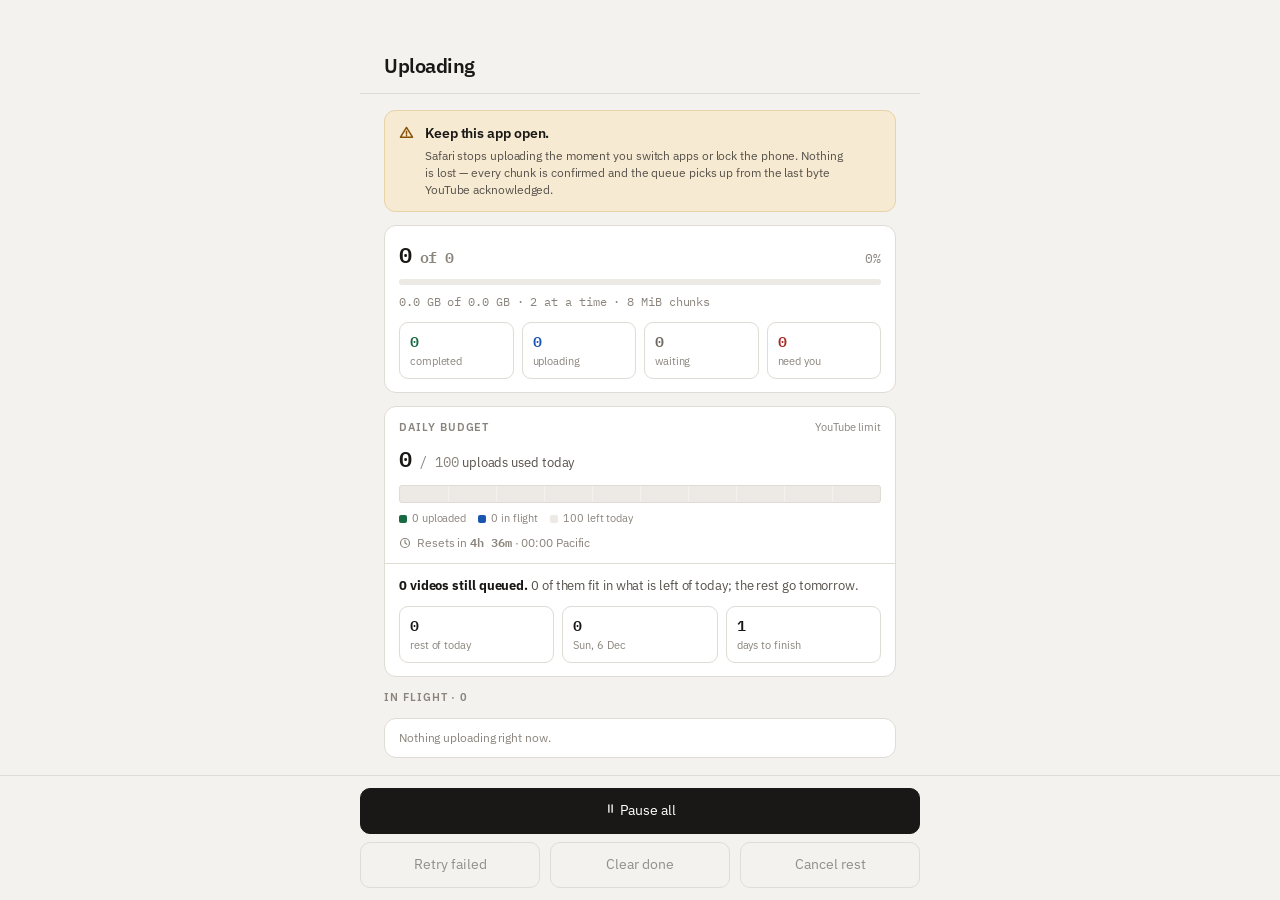
==== index.html @ ad913752 "Built app Compiled output only; the source is private. Contains no secrets — the OAuth client ID is " ====
<!doctype html>
<html lang="en" data-beasties-container>
<head>
  <meta charset="utf-8">
  <title>App</title>
  <base href="/">
  <meta name="viewport" content="width=device-width, initial-scale=1">
  <link rel="icon" type="image/x-icon" href="favicon.ico">
  <link rel="manifest" href="manifest.webmanifest">
  <meta name="theme-color" content="#f4f2ef" media="(prefers-color-scheme: light)">
  <meta name="theme-color" content="#111110" media="(prefers-color-scheme: dark)">
  <script src="https://accounts.google.com/gsi/client" async></script>
<style>@font-face{font-family:IBM Plex Sans;font-style:normal;font-display:swap;font-weight:400;src:url("./media/ibm-plex-sans-cyrillic-ext-400-normal-7Z3465FB.woff2") format("woff2"),url("./media/ibm-plex-sans-cyrillic-ext-400-normal-YU2ZJYJL.woff") format("woff");unicode-range:U+0460-052F,U+1C80-1C8A,U+20B4,U+2DE0-2DFF,U+A640-A69F,U+FE2E-FE2F}@font-face{font-family:IBM Plex Sans;font-style:normal;font-display:swap;font-weight:400;src:url("./media/ibm-plex-sans-cyrillic-400-normal-APB4EUBL.woff2") format("woff2"),url("./media/ibm-plex-sans-cyrillic-400-normal-7FSQ77DP.woff") format("woff");unicode-range:U+0301,U+0400-045F,U+0490-0491,U+04B0-04B1,U+2116}@font-face{font-family:IBM Plex Sans;font-style:normal;font-display:swap;font-weight:400;src:url("./media/ibm-plex-sans-greek-400-normal-L4LAXORB.woff2") format("woff2"),url("./media/ibm-plex-sans-greek-400-normal-X3NYKSO2.woff") format("woff");unicode-range:U+0370-0377,U+037A-037F,U+0384-038A,U+038C,U+038E-03A1,U+03A3-03FF}@font-face{font-family:IBM Plex Sans;font-style:normal;font-display:swap;font-weight:400;src:url("./media/ibm-plex-sans-vietnamese-400-normal-P5ZB55LJ.woff2") format("woff2"),url("./media/ibm-plex-sans-vietnamese-400-normal-A4XVIM4G.woff") format("woff");unicode-range:U+0102-0103,U+0110-0111,U+0128-0129,U+0168-0169,U+01A0-01A1,U+01AF-01B0,U+0300-0301,U+0303-0304,U+0308-0309,U+0323,U+0329,U+1EA0-1EF9,U+20AB}@font-face{font-family:IBM Plex Sans;font-style:normal;font-display:swap;font-weight:400;src:url("./media/ibm-plex-sans-latin-ext-400-normal-EDOVP6TU.woff2") format("woff2"),url("./media/ibm-plex-sans-latin-ext-400-normal-IC47YBOO.woff") format("woff");unicode-range:U+0100-02BA,U+02BD-02C5,U+02C7-02CC,U+02CE-02D7,U+02DD-02FF,U+0304,U+0308,U+0329,U+1D00-1DBF,U+1E00-1E9F,U+1EF2-1EFF,U+2020,U+20A0-20AB,U+20AD-20C0,U+2113,U+2C60-2C7F,U+A720-A7FF}@font-face{font-family:IBM Plex Sans;font-style:normal;font-display:swap;font-weight:400;src:url("./media/ibm-plex-sans-latin-400-normal-COQVXTP6.woff2") format("woff2"),url("./media/ibm-plex-sans-latin-400-normal-JC3YNCCZ.woff") format("woff");unicode-range:U+0000-00FF,U+0131,U+0152-0153,U+02BB-02BC,U+02C6,U+02DA,U+02DC,U+0304,U+0308,U+0329,U+2000-206F,U+20AC,U+2122,U+2191,U+2193,U+2212,U+2215,U+FEFF,U+FFFD}@font-face{font-family:IBM Plex Sans;font-style:normal;font-display:swap;font-weight:500;src:url("./media/ibm-plex-sans-cyrillic-ext-500-normal-SJW52W6D.woff2") format("woff2"),url("./media/ibm-plex-sans-cyrillic-ext-500-normal-Z7QHO46N.woff") format("woff");unicode-range:U+0460-052F,U+1C80-1C8A,U+20B4,U+2DE0-2DFF,U+A640-A69F,U+FE2E-FE2F}@font-face{font-family:IBM Plex Sans;font-style:normal;font-display:swap;font-weight:500;src:url("./media/ibm-plex-sans-cyrillic-500-normal-R6B2XZIQ.woff2") format("woff2"),url("./media/ibm-plex-sans-cyrillic-500-normal-WNQEPSX2.woff") format("woff");unicode-range:U+0301,U+0400-045F,U+0490-0491,U+04B0-04B1,U+2116}@font-face{font-family:IBM Plex Sans;font-style:normal;font-display:swap;font-weight:500;src:url("./media/ibm-plex-sans-greek-500-normal-4XELGUF7.woff2") format("woff2"),url("./media/ibm-plex-sans-greek-500-normal-B6ARYOP3.woff") format("woff");unicode-range:U+0370-0377,U+037A-037F,U+0384-038A,U+038C,U+038E-03A1,U+03A3-03FF}@font-face{font-family:IBM Plex Sans;font-style:normal;font-display:swap;font-weight:500;src:url("./media/ibm-plex-sans-vietnamese-500-normal-J2J6G2N5.woff2") format("woff2"),url("./media/ibm-plex-sans-vietnamese-500-normal-OZE7IZOF.woff") format("woff");unicode-range:U+0102-0103,U+0110-0111,U+0128-0129,U+0168-0169,U+01A0-01A1,U+01AF-01B0,U+0300-0301,U+0303-0304,U+0308-0309,U+0323,U+0329,U+1EA0-1EF9,U+20AB}@font-face{font-family:IBM Plex Sans;font-style:normal;font-display:swap;font-weight:500;src:url("./media/ibm-plex-sans-latin-ext-500-normal-SG2XNXKB.woff2") format("woff2"),url("./media/ibm-plex-sans-latin-ext-500-normal-4YL5ICYH.woff") format("woff");unicode-range:U+0100-02BA,U+02BD-02C5,U+02C7-02CC,U+02CE-02D7,U+02DD-02FF,U+0304,U+0308,U+0329,U+1D00-1DBF,U+1E00-1E9F,U+1EF2-1EFF,U+2020,U+20A0-20AB,U+20AD-20C0,U+2113,U+2C60-2C7F,U+A720-A7FF}@font-face{font-family:IBM Plex Sans;font-style:normal;font-display:swap;font-weight:500;src:url("./media/ibm-plex-sans-latin-500-normal-JTONHBWS.woff2") format("woff2"),url("./media/ibm-plex-sans-latin-500-normal-7DOULDHV.woff") format("woff");unicode-range:U+0000-00FF,U+0131,U+0152-0153,U+02BB-02BC,U+02C6,U+02DA,U+02DC,U+0304,U+0308,U+0329,U+2000-206F,U+20AC,U+2122,U+2191,U+2193,U+2212,U+2215,U+FEFF,U+FFFD}@font-face{font-family:IBM Plex Sans;font-style:normal;font-display:swap;font-weight:600;src:url("./media/ibm-plex-sans-cyrillic-ext-600-normal-HGPMDSPK.woff2") format("woff2"),url("./media/ibm-plex-sans-cyrillic-ext-600-normal-UU6N6VST.woff") format("woff");unicode-range:U+0460-052F,U+1C80-1C8A,U+20B4,U+2DE0-2DFF,U+A640-A69F,U+FE2E-FE2F}@font-face{font-family:IBM Plex Sans;font-style:normal;font-display:swap;font-weight:600;src:url("./media/ibm-plex-sans-cyrillic-600-normal-AFPTCLK6.woff2") format("woff2"),url("./media/ibm-plex-sans-cyrillic-600-normal-7XGRL4XO.woff") format("woff");unicode-range:U+0301,U+0400-045F,U+0490-0491,U+04B0-04B1,U+2116}@font-face{font-family:IBM Plex Sans;font-style:normal;font-display:swap;font-weight:600;src:url("./media/ibm-plex-sans-greek-600-normal-NTJH3CYY.woff2") format("woff2"),url("./media/ibm-plex-sans-greek-600-normal-GD52DGQ2.woff") format("woff");unicode-range:U+0370-0377,U+037A-037F,U+0384-038A,U+038C,U+038E-03A1,U+03A3-03FF}@font-face{font-family:IBM Plex Sans;font-style:normal;font-display:swap;font-weight:600;src:url("./media/ibm-plex-sans-vietnamese-600-normal-JKSXZXZW.woff2") format("woff2"),url("./media/ibm-plex-sans-vietnamese-600-normal-5IGNKSLH.woff") format("woff");unicode-range:U+0102-0103,U+0110-0111,U+0128-0129,U+0168-0169,U+01A0-01A1,U+01AF-01B0,U+0300-0301,U+0303-0304,U+0308-0309,U+0323,U+0329,U+1EA0-1EF9,U+20AB}@font-face{font-family:IBM Plex Sans;font-style:normal;font-display:swap;font-weight:600;src:url("./media/ibm-plex-sans-latin-ext-600-normal-ZNWKNRXL.woff2") format("woff2"),url("./media/ibm-plex-sans-latin-ext-600-normal-OPCHJXXH.woff") format("woff");unicode-range:U+0100-02BA,U+02BD-02C5,U+02C7-02CC,U+02CE-02D7,U+02DD-02FF,U+0304,U+0308,U+0329,U+1D00-1DBF,U+1E00-1E9F,U+1EF2-1EFF,U+2020,U+20A0-20AB,U+20AD-20C0,U+2113,U+2C60-2C7F,U+A720-A7FF}@font-face{font-family:IBM Plex Sans;font-style:normal;font-display:swap;font-weight:600;src:url("./media/ibm-plex-sans-latin-600-normal-DTNZULF4.woff2") format("woff2"),url("./media/ibm-plex-sans-latin-600-normal-B3O423MA.woff") format("woff");unicode-range:U+0000-00FF,U+0131,U+0152-0153,U+02BB-02BC,U+02C6,U+02DA,U+02DC,U+0304,U+0308,U+0329,U+2000-206F,U+20AC,U+2122,U+2191,U+2193,U+2212,U+2215,U+FEFF,U+FFFD}@font-face{font-family:IBM Plex Sans;font-style:normal;font-display:swap;font-weight:700;src:url("./media/ibm-plex-sans-cyrillic-ext-700-normal-HXT6NHIL.woff2") format("woff2"),url("./media/ibm-plex-sans-cyrillic-ext-700-normal-T4K2CWU3.woff") format("woff");unicode-range:U+0460-052F,U+1C80-1C8A,U+20B4,U+2DE0-2DFF,U+A640-A69F,U+FE2E-FE2F}@font-face{font-family:IBM Plex Sans;font-style:normal;font-display:swap;font-weight:700;src:url("./media/ibm-plex-sans-cyrillic-700-normal-C5IRGH35.woff2") format("woff2"),url("./media/ibm-plex-sans-cyrillic-700-normal-2HZMNQMS.woff") format("woff");unicode-range:U+0301,U+0400-045F,U+0490-0491,U+04B0-04B1,U+2116}@font-face{font-family:IBM Plex Sans;font-style:normal;font-display:swap;font-weight:700;src:url("./media/ibm-plex-sans-greek-700-normal-PVSCNDAB.woff2") format("woff2"),url("./media/ibm-plex-sans-greek-700-normal-H76UTX7D.woff") format("woff");unicode-range:U+0370-0377,U+037A-037F,U+0384-038A,U+038C,U+038E-03A1,U+03A3-03FF}@font-face{font-family:IBM Plex Sans;font-style:normal;font-display:swap;font-weight:700;src:url("./media/ibm-plex-sans-vietnamese-700-normal-WVQ27POF.woff2") format("woff2"),url("./media/ibm-plex-sans-vietnamese-700-normal-JZPPIPWP.woff") format("woff");unicode-range:U+0102-0103,U+0110-0111,U+0128-0129,U+0168-0169,U+01A0-01A1,U+01AF-01B0,U+0300-0301,U+0303-0304,U+0308-0309,U+0323,U+0329,U+1EA0-1EF9,U+20AB}@font-face{font-family:IBM Plex Sans;font-style:normal;font-display:swap;font-weight:700;src:url("./media/ibm-plex-sans-latin-ext-700-normal-SLLSGF4A.woff2") format("woff2"),url("./media/ibm-plex-sans-latin-ext-700-normal-ZAY2DYTH.woff") format("woff");unicode-range:U+0100-02BA,U+02BD-02C5,U+02C7-02CC,U+02CE-02D7,U+02DD-02FF,U+0304,U+0308,U+0329,U+1D00-1DBF,U+1E00-1E9F,U+1EF2-1EFF,U+2020,U+20A0-20AB,U+20AD-20C0,U+2113,U+2C60-2C7F,U+A720-A7FF}@font-face{font-family:IBM Plex Sans;font-style:normal;font-display:swap;font-weight:700;src:url("./media/ibm-plex-sans-latin-700-normal-IXG35DPN.woff2") format("woff2"),url("./media/ibm-plex-sans-latin-700-normal-ZYEEATR5.woff") format("woff");unicode-range:U+0000-00FF,U+0131,U+0152-0153,U+02BB-02BC,U+02C6,U+02DA,U+02DC,U+0304,U+0308,U+0329,U+2000-206F,U+20AC,U+2122,U+2191,U+2193,U+2212,U+2215,U+FEFF,U+FFFD}@font-face{font-family:IBM Plex Mono;font-style:normal;font-display:swap;font-weight:400;src:url("./media/ibm-plex-mono-cyrillic-ext-400-normal-M2ROQZIK.woff2") format("woff2"),url("./media/ibm-plex-mono-cyrillic-ext-400-normal-RD4P2WYJ.woff") format("woff");unicode-range:U+0460-052F,U+1C80-1C8A,U+20B4,U+2DE0-2DFF,U+A640-A69F,U+FE2E-FE2F}@font-face{font-family:IBM Plex Mono;font-style:normal;font-display:swap;font-weight:400;src:url("./media/ibm-plex-mono-cyrillic-400-normal-MUN4S7RW.woff2") format("woff2"),url("./media/ibm-plex-mono-cyrillic-400-normal-SUZ3KICP.woff") format("woff");unicode-range:U+0301,U+0400-045F,U+0490-0491,U+04B0-04B1,U+2116}@font-face{font-family:IBM Plex Mono;font-style:normal;font-display:swap;font-weight:400;src:url("./media/ibm-plex-mono-vietnamese-400-normal-CEHCU5UT.woff2") format("woff2"),url("./media/ibm-plex-mono-vietnamese-400-normal-PVEVI4WT.woff") format("woff");unicode-range:U+0102-0103,U+0110-0111,U+0128-0129,U+0168-0169,U+01A0-01A1,U+01AF-01B0,U+0300-0301,U+0303-0304,U+0308-0309,U+0323,U+0329,U+1EA0-1EF9,U+20AB}@font-face{font-family:IBM Plex Mono;font-style:normal;font-display:swap;font-weight:400;src:url("./media/ibm-plex-mono-latin-ext-400-normal-T6XOR2FX.woff2") format("woff2"),url("./media/ibm-plex-mono-latin-ext-400-normal-6FH7XELU.woff") format("woff");unicode-range:U+0100-02BA,U+02BD-02C5,U+02C7-02CC,U+02CE-02D7,U+02DD-02FF,U+0304,U+0308,U+0329,U+1D00-1DBF,U+1E00-1E9F,U+1EF2-1EFF,U+2020,U+20A0-20AB,U+20AD-20C0,U+2113,U+2C60-2C7F,U+A720-A7FF}@font-face{font-family:IBM Plex Mono;font-style:normal;font-display:swap;font-weight:400;src:url("./media/ibm-plex-mono-latin-400-normal-A2WATXFY.woff2") format("woff2"),url("./media/ibm-plex-mono-latin-400-normal-4MWPPJAM.woff") format("woff");unicode-range:U+0000-00FF,U+0131,U+0152-0153,U+02BB-02BC,U+02C6,U+02DA,U+02DC,U+0304,U+0308,U+0329,U+2000-206F,U+20AC,U+2122,U+2191,U+2193,U+2212,U+2215,U+FEFF,U+FFFD}@font-face{font-family:IBM Plex Mono;font-style:normal;font-display:swap;font-weight:500;src:url("./media/ibm-plex-mono-cyrillic-ext-500-normal-MC56NSC2.woff2") format("woff2"),url("./media/ibm-plex-mono-cyrillic-ext-500-normal-TFGJMWK5.woff") format("woff");unicode-range:U+0460-052F,U+1C80-1C8A,U+20B4,U+2DE0-2DFF,U+A640-A69F,U+FE2E-FE2F}@font-face{font-family:IBM Plex Mono;font-style:normal;font-display:swap;font-weight:500;src:url("./media/ibm-plex-mono-cyrillic-500-normal-FIG3KNRY.woff2") format("woff2"),url("./media/ibm-plex-mono-cyrillic-500-normal-2KWAQPQZ.woff") format("woff");unicode-range:U+0301,U+0400-045F,U+0490-0491,U+04B0-04B1,U+2116}@font-face{font-family:IBM Plex Mono;font-style:normal;font-display:swap;font-weight:500;src:url("./media/ibm-plex-mono-vietnamese-500-normal-ZWG7QFOJ.woff2") format("woff2"),url("./media/ibm-plex-mono-vietnamese-500-normal-4U6XTONH.woff") format("woff");unicode-range:U+0102-0103,U+0110-0111,U+0128-0129,U+0168-0169,U+01A0-01A1,U+01AF-01B0,U+0300-0301,U+0303-0304,U+0308-0309,U+0323,U+0329,U+1EA0-1EF9,U+20AB}@font-face{font-family:IBM Plex Mono;font-style:normal;font-display:swap;font-weight:500;src:url("./media/ibm-plex-mono-latin-ext-500-normal-LJE4XY22.woff2") format("woff2"),url("./media/ibm-plex-mono-latin-ext-500-normal-7HZM7XEP.woff") format("woff");unicode-range:U+0100-02BA,U+02BD-02C5,U+02C7-02CC,U+02CE-02D7,U+02DD-02FF,U+0304,U+0308,U+0329,U+1D00-1DBF,U+1E00-1E9F,U+1EF2-1EFF,U+2020,U+20A0-20AB,U+20AD-20C0,U+2113,U+2C60-2C7F,U+A720-A7FF}@font-face{font-family:IBM Plex Mono;font-style:normal;font-display:swap;font-weight:500;src:url("./media/ibm-plex-mono-latin-500-normal-33HAQIPI.woff2") format("woff2"),url("./media/ibm-plex-mono-latin-500-normal-EJMP6L36.woff") format("woff");unicode-range:U+0000-00FF,U+0131,U+0152-0153,U+02BB-02BC,U+02C6,U+02DA,U+02DC,U+0304,U+0308,U+0329,U+2000-206F,U+20AC,U+2122,U+2191,U+2193,U+2212,U+2215,U+FEFF,U+FFFD}@font-face{font-family:IBM Plex Mono;font-style:normal;font-display:swap;font-weight:600;src:url("./media/ibm-plex-mono-cyrillic-ext-600-normal-ENXLHSSE.woff2") format("woff2"),url("./media/ibm-plex-mono-cyrillic-ext-600-normal-QL64H62F.woff") format("woff");unicode-range:U+0460-052F,U+1C80-1C8A,U+20B4,U+2DE0-2DFF,U+A640-A69F,U+FE2E-FE2F}@font-face{font-family:IBM Plex Mono;font-style:normal;font-display:swap;font-weight:600;src:url("./media/ibm-plex-mono-cyrillic-600-normal-2CTSZR2S.woff2") format("woff2"),url("./media/ibm-plex-mono-cyrillic-600-normal-45WPZGS6.woff") format("woff");unicode-range:U+0301,U+0400-045F,U+0490-0491,U+04B0-04B1,U+2116}@font-face{font-family:IBM Plex Mono;font-style:normal;font-display:swap;font-weight:600;src:url("./media/ibm-plex-mono-vietnamese-600-normal-U4JDE5C7.woff2") format("woff2"),url("./media/ibm-plex-mono-vietnamese-600-normal-MA4D2RPJ.woff") format("woff");unicode-range:U+0102-0103,U+0110-0111,U+0128-0129,U+0168-0169,U+01A0-01A1,U+01AF-01B0,U+0300-0301,U+0303-0304,U+0308-0309,U+0323,U+0329,U+1EA0-1EF9,U+20AB}@font-face{font-family:IBM Plex Mono;font-style:normal;font-display:swap;font-weight:600;src:url("./media/ibm-plex-mono-latin-ext-600-normal-IEJYURAG.woff2") format("woff2"),url("./media/ibm-plex-mono-latin-ext-600-normal-XVUP5NK5.woff") format("woff");unicode-range:U+0100-02BA,U+02BD-02C5,U+02C7-02CC,U+02CE-02D7,U+02DD-02FF,U+0304,U+0308,U+0329,U+1D00-1DBF,U+1E00-1E9F,U+1EF2-1EFF,U+2020,U+20A0-20AB,U+20AD-20C0,U+2113,U+2C60-2C7F,U+A720-A7FF}@font-face{font-family:IBM Plex Mono;font-style:normal;font-display:swap;font-weight:600;src:url("./media/ibm-plex-mono-latin-600-normal-IIV3OB4N.woff2") format("woff2"),url("./media/ibm-plex-mono-latin-600-normal-BXFNGPE3.woff") format("woff");unicode-range:U+0000-00FF,U+0131,U+0152-0153,U+02BB-02BC,U+02C6,U+02DA,U+02DC,U+0304,U+0308,U+0329,U+2000-206F,U+20AC,U+2122,U+2191,U+2193,U+2212,U+2215,U+FEFF,U+FFFD}:root{color-scheme:light;--bg:#f4f2ef;--card:#ffffff;--card2:#edeae6;--line:#dfdbd5;--line2:#c7c2ba;--fg:#1a1816;--fg2:#56514a;--fg3:#8a847c;--btn:#1a1816;--btn-fg:#ffffff;--btn-press:#38332e;--idle:#6f6961;--idle-bg:#eae7e2;--idle-br:#d8d3cc;--blue:#1a56b0;--blue-bg:#e1eaf8;--blue-br:#c2d4f1;--violet:#603bb3;--violet-bg:#eae1f8;--violet-br:#d5c6f0;--amber:#855206;--amber-bg:#f6ead2;--amber-br:#e8d3a8;--red:#a82a24;--red-bg:#f8e0dd;--red-br:#f0c7c2;--green:#186a42;--green-bg:#daeee3;--green-br:#bcdfcc;--radius-card:12px;--radius-control:10px;--radius-chip:999px;--radius-tag:5px;--gutter:16px;--card-pad:14px;--hit:44px;--font-ui:"IBM Plex Sans", "Helvetica Neue", Helvetica, Arial, sans-serif;--font-data:"IBM Plex Mono", ui-monospace, SFMono-Regular, Menlo, monospace}*,*:before,*:after{box-sizing:border-box}html,body{margin:0;padding:0;background:var(--bg);color:var(--fg);font-family:var(--font-ui);font-size:14px;line-height:1.38;letter-spacing:-.006em;-webkit-font-smoothing:antialiased;text-wrap:pretty}:root{--safe-top:env(safe-area-inset-top, 0px);--safe-bottom:env(safe-area-inset-bottom, 0px)}</style><link rel="stylesheet" href="styles-FTTFBYP7.css" media="print" onload="this.media='all'"><noscript><link rel="stylesheet" href="styles-FTTFBYP7.css"></noscript></head>
<body>
  <app-root></app-root>
<link rel="modulepreload" href="chunk-BJsssUAh.js"><script src="main-MI4USYNO.js" type="module"></script></body>
</html>
---- styles-FTTFBYP7.css ----
@font-face{font-family:IBM Plex Sans;font-style:normal;font-display:swap;font-weight:400;src:url("./media/ibm-plex-sans-cyrillic-ext-400-normal-7Z3465FB.woff2") format("woff2"),url("./media/ibm-plex-sans-cyrillic-ext-400-normal-YU2ZJYJL.woff") format("woff");unicode-range:U+0460-052F,U+1C80-1C8A,U+20B4,U+2DE0-2DFF,U+A640-A69F,U+FE2E-FE2F}@font-face{font-family:IBM Plex Sans;font-style:normal;font-display:swap;font-weight:400;src:url("./media/ibm-plex-sans-cyrillic-400-normal-APB4EUBL.woff2") format("woff2"),url("./media/ibm-plex-sans-cyrillic-400-normal-7FSQ77DP.woff") format("woff");unicode-range:U+0301,U+0400-045F,U+0490-0491,U+04B0-04B1,U+2116}@font-face{font-family:IBM Plex Sans;font-style:normal;font-display:swap;font-weight:400;src:url("./media/ibm-plex-sans-greek-400-normal-L4LAXORB.woff2") format("woff2"),url("./media/ibm-plex-sans-greek-400-normal-X3NYKSO2.woff") format("woff");unicode-range:U+0370-0377,U+037A-037F,U+0384-038A,U+038C,U+038E-03A1,U+03A3-03FF}@font-face{font-family:IBM Plex Sans;font-style:normal;font-display:swap;font-weight:400;src:url("./media/ibm-plex-sans-vietnamese-400-normal-P5ZB55LJ.woff2") format("woff2"),url("./media/ibm-plex-sans-vietnamese-400-normal-A4XVIM4G.woff") format("woff");unicode-range:U+0102-0103,U+0110-0111,U+0128-0129,U+0168-0169,U+01A0-01A1,U+01AF-01B0,U+0300-0301,U+0303-0304,U+0308-0309,U+0323,U+0329,U+1EA0-1EF9,U+20AB}@font-face{font-family:IBM Plex Sans;font-style:normal;font-display:swap;font-weight:400;src:url("./media/ibm-plex-sans-latin-ext-400-normal-EDOVP6TU.woff2") format("woff2"),url("./media/ibm-plex-sans-latin-ext-400-normal-IC47YBOO.woff") format("woff");unicode-range:U+0100-02BA,U+02BD-02C5,U+02C7-02CC,U+02CE-02D7,U+02DD-02FF,U+0304,U+0308,U+0329,U+1D00-1DBF,U+1E00-1E9F,U+1EF2-1EFF,U+2020,U+20A0-20AB,U+20AD-20C0,U+2113,U+2C60-2C7F,U+A720-A7FF}@font-face{font-family:IBM Plex Sans;font-style:normal;font-display:swap;font-weight:400;src:url("./media/ibm-plex-sans-latin-400-normal-COQVXTP6.woff2") format("woff2"),url("./media/ibm-plex-sans-latin-400-normal-JC3YNCCZ.woff") format("woff");unicode-range:U+0000-00FF,U+0131,U+0152-0153,U+02BB-02BC,U+02C6,U+02DA,U+02DC,U+0304,U+0308,U+0329,U+2000-206F,U+20AC,U+2122,U+2191,U+2193,U+2212,U+2215,U+FEFF,U+FFFD}@font-face{font-family:IBM Plex Sans;font-style:normal;font-display:swap;font-weight:500;src:url("./media/ibm-plex-sans-cyrillic-ext-500-normal-SJW52W6D.woff2") format("woff2"),url("./media/ibm-plex-sans-cyrillic-ext-500-normal-Z7QHO46N.woff") format("woff");unicode-range:U+0460-052F,U+1C80-1C8A,U+20B4,U+2DE0-2DFF,U+A640-A69F,U+FE2E-FE2F}@font-face{font-family:IBM Plex Sans;font-style:normal;font-display:swap;font-weight:500;src:url("./media/ibm-plex-sans-cyrillic-500-normal-R6B2XZIQ.woff2") format("woff2"),url("./media/ibm-plex-sans-cyrillic-500-normal-WNQEPSX2.woff") format("woff");unicode-range:U+0301,U+0400-045F,U+0490-0491,U+04B0-04B1,U+2116}@font-face{font-family:IBM Plex Sans;font-style:normal;font-display:swap;font-weight:500;src:url("./media/ibm-plex-sans-greek-500-normal-4XELGUF7.woff2") format("woff2"),url("./media/ibm-plex-sans-greek-500-normal-B6ARYOP3.woff") format("woff");unicode-range:U+0370-0377,U+037A-037F,U+0384-038A,U+038C,U+038E-03A1,U+03A3-03FF}@font-face{font-family:IBM Plex Sans;font-style:normal;font-display:swap;font-weight:500;src:url("./media/ibm-plex-sans-vietnamese-500-normal-J2J6G2N5.woff2") format("woff2"),url("./media/ibm-plex-sans-vietnamese-500-normal-OZE7IZOF.woff") format("woff");unicode-range:U+0102-0103,U+0110-0111,U+0128-0129,U+0168-0169,U+01A0-01A1,U+01AF-01B0,U+0300-0301,U+0303-0304,U+0308-0309,U+0323,U+0329,U+1EA0-1EF9,U+20AB}@font-face{font-family:IBM Plex Sans;font-style:normal;font-display:swap;font-weight:500;src:url("./media/ibm-plex-sans-latin-ext-500-normal-SG2XNXKB.woff2") format("woff2"),url("./media/ibm-plex-sans-latin-ext-500-normal-4YL5ICYH.woff") format("woff");unicode-range:U+0100-02BA,U+02BD-02C5,U+02C7-02CC,U+02CE-02D7,U+02DD-02FF,U+0304,U+0308,U+0329,U+1D00-1DBF,U+1E00-1E9F,U+1EF2-1EFF,U+2020,U+20A0-20AB,U+20AD-20C0,U+2113,U+2C60-2C7F,U+A720-A7FF}@font-face{font-family:IBM Plex Sans;font-style:normal;font-display:swap;font-weight:500;src:url("./media/ibm-plex-sans-latin-500-normal-JTONHBWS.woff2") format("woff2"),url("./media/ibm-plex-sans-latin-500-normal-7DOULDHV.woff") format("woff");unicode-range:U+0000-00FF,U+0131,U+0152-0153,U+02BB-02BC,U+02C6,U+02DA,U+02DC,U+0304,U+0308,U+0329,U+2000-206F,U+20AC,U+2122,U+2191,U+2193,U+2212,U+2215,U+FEFF,U+FFFD}@font-face{font-family:IBM Plex Sans;font-style:normal;font-display:swap;font-weight:600;src:url("./media/ibm-plex-sans-cyrillic-ext-600-normal-HGPMDSPK.woff2") format("woff2"),url("./media/ibm-plex-sans-cyrillic-ext-600-normal-UU6N6VST.woff") format("woff");unicode-range:U+0460-052F,U+1C80-1C8A,U+20B4,U+2DE0-2DFF,U+A640-A69F,U+FE2E-FE2F}@font-face{font-family:IBM Plex Sans;font-style:normal;font-display:swap;font-weight:600;src:url("./media/ibm-plex-sans-cyrillic-600-normal-AFPTCLK6.woff2") format("woff2"),url("./media/ibm-plex-sans-cyrillic-600-normal-7XGRL4XO.woff") format("woff");unicode-range:U+0301,U+0400-045F,U+0490-0491,U+04B0-04B1,U+2116}@font-face{font-family:IBM Plex Sans;font-style:normal;font-display:swap;font-weight:600;src:url("./media/ibm-plex-sans-greek-600-normal-NTJH3CYY.woff2") format("woff2"),url("./media/ibm-plex-sans-greek-600-normal-GD52DGQ2.woff") format("woff");unicode-range:U+0370-0377,U+037A-037F,U+0384-038A,U+038C,U+038E-03A1,U+03A3-03FF}@font-face{font-family:IBM Plex Sans;font-style:normal;font-display:swap;font-weight:600;src:url("./media/ibm-plex-sans-vietnamese-600-normal-JKSXZXZW.woff2") format("woff2"),url("./media/ibm-plex-sans-vietnamese-600-normal-5IGNKSLH.woff") format("woff");unicode-range:U+0102-0103,U+0110-0111,U+0128-0129,U+0168-0169,U+01A0-01A1,U+01AF-01B0,U+0300-0301,U+0303-0304,U+0308-0309,U+0323,U+0329,U+1EA0-1EF9,U+20AB}@font-face{font-family:IBM Plex Sans;font-style:normal;font-display:swap;font-weight:600;src:url("./media/ibm-plex-sans-latin-ext-600-normal-ZNWKNRXL.woff2") format("woff2"),url("./media/ibm-plex-sans-latin-ext-600-normal-OPCHJXXH.woff") format("woff");unicode-range:U+0100-02BA,U+02BD-02C5,U+02C7-02CC,U+02CE-02D7,U+02DD-02FF,U+0304,U+0308,U+0329,U+1D00-1DBF,U+1E00-1E9F,U+1EF2-1EFF,U+2020,U+20A0-20AB,U+20AD-20C0,U+2113,U+2C60-2C7F,U+A720-A7FF}@font-face{font-family:IBM Plex Sans;font-style:normal;font-display:swap;font-weight:600;src:url("./media/ibm-plex-sans-latin-600-normal-DTNZULF4.woff2") format("woff2"),url("./media/ibm-plex-sans-latin-600-normal-B3O423MA.woff") format("woff");unicode-range:U+0000-00FF,U+0131,U+0152-0153,U+02BB-02BC,U+02C6,U+02DA,U+02DC,U+0304,U+0308,U+0329,U+2000-206F,U+20AC,U+2122,U+2191,U+2193,U+2212,U+2215,U+FEFF,U+FFFD}@font-face{font-family:IBM Plex Sans;font-style:normal;font-display:swap;font-weight:700;src:url("./media/ibm-plex-sans-cyrillic-ext-700-normal-HXT6NHIL.woff2") format("woff2"),url("./media/ibm-plex-sans-cyrillic-ext-700-normal-T4K2CWU3.woff") format("woff");unicode-range:U+0460-052F,U+1C80-1C8A,U+20B4,U+2DE0-2DFF,U+A640-A69F,U+FE2E-FE2F}@font-face{font-family:IBM Plex Sans;font-style:normal;font-display:swap;font-weight:700;src:url("./media/ibm-plex-sans-cyrillic-700-normal-C5IRGH35.woff2") format("woff2"),url("./media/ibm-plex-sans-cyrillic-700-normal-2HZMNQMS.woff") format("woff");unicode-range:U+0301,U+0400-045F,U+0490-0491,U+04B0-04B1,U+2116}@font-face{font-family:IBM Plex Sans;font-style:normal;font-display:swap;font-weight:700;src:url("./media/ibm-plex-sans-greek-700-normal-PVSCNDAB.woff2") format("woff2"),url("./media/ibm-plex-sans-greek-700-normal-H76UTX7D.woff") format("woff");unicode-range:U+0370-0377,U+037A-037F,U+0384-038A,U+038C,U+038E-03A1,U+03A3-03FF}@font-face{font-family:IBM Plex Sans;font-style:normal;font-display:swap;font-weight:700;src:url("./media/ibm-plex-sans-vietnamese-700-normal-WVQ27POF.woff2") format("woff2"),url("./media/ibm-plex-sans-vietnamese-700-normal-JZPPIPWP.woff") format("woff");unicode-range:U+0102-0103,U+0110-0111,U+0128-0129,U+0168-0169,U+01A0-01A1,U+01AF-01B0,U+0300-0301,U+0303-0304,U+0308-0309,U+0323,U+0329,U+1EA0-1EF9,U+20AB}@font-face{font-family:IBM Plex Sans;font-style:normal;font-display:swap;font-weight:700;src:url("./media/ibm-plex-sans-latin-ext-700-normal-SLLSGF4A.woff2") format("woff2"),url("./media/ibm-plex-sans-latin-ext-700-normal-ZAY2DYTH.woff") format("woff");unicode-range:U+0100-02BA,U+02BD-02C5,U+02C7-02CC,U+02CE-02D7,U+02DD-02FF,U+0304,U+0308,U+0329,U+1D00-1DBF,U+1E00-1E9F,U+1EF2-1EFF,U+2020,U+20A0-20AB,U+20AD-20C0,U+2113,U+2C60-2C7F,U+A720-A7FF}@font-face{font-family:IBM Plex Sans;font-style:normal;font-display:swap;font-weight:700;src:url("./media/ibm-plex-sans-latin-700-normal-IXG35DPN.woff2") format("woff2"),url("./media/ibm-plex-sans-latin-700-normal-ZYEEATR5.woff") format("woff");unicode-range:U+0000-00FF,U+0131,U+0152-0153,U+02BB-02BC,U+02C6,U+02DA,U+02DC,U+0304,U+0308,U+0329,U+2000-206F,U+20AC,U+2122,U+2191,U+2193,U+2212,U+2215,U+FEFF,U+FFFD}@font-face{font-family:IBM Plex Mono;font-style:normal;font-display:swap;font-weight:400;src:url("./media/ibm-plex-mono-cyrillic-ext-400-normal-M2ROQZIK.woff2") format("woff2"),url("./media/ibm-plex-mono-cyrillic-ext-400-normal-RD4P2WYJ.woff") format("woff");unicode-range:U+0460-052F,U+1C80-1C8A,U+20B4,U+2DE0-2DFF,U+A640-A69F,U+FE2E-FE2F}@font-face{font-family:IBM Plex Mono;font-style:normal;font-display:swap;font-weight:400;src:url("./media/ibm-plex-mono-cyrillic-400-normal-MUN4S7RW.woff2") format("woff2"),url("./media/ibm-plex-mono-cyrillic-400-normal-SUZ3KICP.woff") format("woff");unicode-range:U+0301,U+0400-045F,U+0490-0491,U+04B0-04B1,U+2116}@font-face{font-family:IBM Plex Mono;font-style:normal;font-display:swap;font-weight:400;src:url("./media/ibm-plex-mono-vietnamese-400-normal-CEHCU5UT.woff2") format("woff2"),url("./media/ibm-plex-mono-vietnamese-400-normal-PVEVI4WT.woff") format("woff");unicode-range:U+0102-0103,U+0110-0111,U+0128-0129,U+0168-0169,U+01A0-01A1,U+01AF-01B0,U+0300-0301,U+0303-0304,U+0308-0309,U+0323,U+0329,U+1EA0-1EF9,U+20AB}@font-face{font-family:IBM Plex Mono;font-style:normal;font-display:swap;font-weight:400;src:url("./media/ibm-plex-mono-latin-ext-400-normal-T6XOR2FX.woff2") format("woff2"),url("./media/ibm-plex-mono-latin-ext-400-normal-6FH7XELU.woff") format("woff");unicode-range:U+0100-02BA,U+02BD-02C5,U+02C7-02CC,U+02CE-02D7,U+02DD-02FF,U+0304,U+0308,U+0329,U+1D00-1DBF,U+1E00-1E9F,U+1EF2-1EFF,U+2020,U+20A0-20AB,U+20AD-20C0,U+2113,U+2C60-2C7F,U+A720-A7FF}@font-face{font-family:IBM Plex Mono;font-style:normal;font-display:swap;font-weight:400;src:url("./media/ibm-plex-mono-latin-400-normal-A2WATXFY.woff2") format("woff2"),url("./media/ibm-plex-mono-latin-400-normal-4MWPPJAM.woff") format("woff");unicode-range:U+0000-00FF,U+0131,U+0152-0153,U+02BB-02BC,U+02C6,U+02DA,U+02DC,U+0304,U+0308,U+0329,U+2000-206F,U+20AC,U+2122,U+2191,U+2193,U+2212,U+2215,U+FEFF,U+FFFD}@font-face{font-family:IBM Plex Mono;font-style:normal;font-display:swap;font-weight:500;src:url("./media/ibm-plex-mono-cyrillic-ext-500-normal-MC56NSC2.woff2") format("woff2"),url("./media/ibm-plex-mono-cyrillic-ext-500-normal-TFGJMWK5.woff") format("woff");unicode-range:U+0460-052F,U+1C80-1C8A,U+20B4,U+2DE0-2DFF,U+A640-A69F,U+FE2E-FE2F}@font-face{font-family:IBM Plex Mono;font-style:normal;font-display:swap;font-weight:500;src:url("./media/ibm-plex-mono-cyrillic-500-normal-FIG3KNRY.woff2") format("woff2"),url("./media/ibm-plex-mono-cyrillic-500-normal-2KWAQPQZ.woff") format("woff");unicode-range:U+0301,U+0400-045F,U+0490-0491,U+04B0-04B1,U+2116}@font-face{font-family:IBM Plex Mono;font-style:normal;font-display:swap;font-weight:500;src:url("./media/ibm-plex-mono-vietnamese-500-normal-ZWG7QFOJ.woff2") format("woff2"),url("./media/ibm-plex-mono-vietnamese-500-normal-4U6XTONH.woff") format("woff");unicode-range:U+0102-0103,U+0110-0111,U+0128-0129,U+0168-0169,U+01A0-01A1,U+01AF-01B0,U+0300-0301,U+0303-0304,U+0308-0309,U+0323,U+0329,U+1EA0-1EF9,U+20AB}@font-face{font-family:IBM Plex Mono;font-style:normal;font-display:swap;font-weight:500;src:url("./media/ibm-plex-mono-latin-ext-500-normal-LJE4XY22.woff2") format("woff2"),url("./media/ibm-plex-mono-latin-ext-500-normal-7HZM7XEP.woff") format("woff");unicode-range:U+0100-02BA,U+02BD-02C5,U+02C7-02CC,U+02CE-02D7,U+02DD-02FF,U+0304,U+0308,U+0329,U+1D00-1DBF,U+1E00-1E9F,U+1EF2-1EFF,U+2020,U+20A0-20AB,U+20AD-20C0,U+2113,U+2C60-2C7F,U+A720-A7FF}@font-face{font-family:IBM Plex Mono;font-style:normal;font-display:swap;font-weight:500;src:url("./media/ibm-plex-mono-latin-500-normal-33HAQIPI.woff2") format("woff2"),url("./media/ibm-plex-mono-latin-500-normal-EJMP6L36.woff") format("woff");unicode-range:U+0000-00FF,U+0131,U+0152-0153,U+02BB-02BC,U+02C6,U+02DA,U+02DC,U+0304,U+0308,U+0329,U+2000-206F,U+20AC,U+2122,U+2191,U+2193,U+2212,U+2215,U+FEFF,U+FFFD}@font-face{font-family:IBM Plex Mono;font-style:normal;font-display:swap;font-weight:600;src:url("./media/ibm-plex-mono-cyrillic-ext-600-normal-ENXLHSSE.woff2") format("woff2"),url("./media/ibm-plex-mono-cyrillic-ext-600-normal-QL64H62F.woff") format("woff");unicode-range:U+0460-052F,U+1C80-1C8A,U+20B4,U+2DE0-2DFF,U+A640-A69F,U+FE2E-FE2F}@font-face{font-family:IBM Plex Mono;font-style:normal;font-display:swap;font-weight:600;src:url("./media/ibm-plex-mono-cyrillic-600-normal-2CTSZR2S.woff2") format("woff2"),url("./media/ibm-plex-mono-cyrillic-600-normal-45WPZGS6.woff") format("woff");unicode-range:U+0301,U+0400-045F,U+0490-0491,U+04B0-04B1,U+2116}@font-face{font-family:IBM Plex Mono;font-style:normal;font-display:swap;font-weight:600;src:url("./media/ibm-plex-mono-vietnamese-600-normal-U4JDE5C7.woff2") format("woff2"),url("./media/ibm-plex-mono-vietnamese-600-normal-MA4D2RPJ.woff") format("woff");unicode-range:U+0102-0103,U+0110-0111,U+0128-0129,U+0168-0169,U+01A0-01A1,U+01AF-01B0,U+0300-0301,U+0303-0304,U+0308-0309,U+0323,U+0329,U+1EA0-1EF9,U+20AB}@font-face{font-family:IBM Plex Mono;font-style:normal;font-display:swap;font-weight:600;src:url("./media/ibm-plex-mono-latin-ext-600-normal-IEJYURAG.woff2") format("woff2"),url("./media/ibm-plex-mono-latin-ext-600-normal-XVUP5NK5.woff") format("woff");unicode-range:U+0100-02BA,U+02BD-02C5,U+02C7-02CC,U+02CE-02D7,U+02DD-02FF,U+0304,U+0308,U+0329,U+1D00-1DBF,U+1E00-1E9F,U+1EF2-1EFF,U+2020,U+20A0-20AB,U+20AD-20C0,U+2113,U+2C60-2C7F,U+A720-A7FF}@font-face{font-family:IBM Plex Mono;font-style:normal;font-display:swap;font-weight:600;src:url("./media/ibm-plex-mono-latin-600-normal-IIV3OB4N.woff2") format("woff2"),url("./media/ibm-plex-mono-latin-600-normal-BXFNGPE3.woff") format("woff");unicode-range:U+0000-00FF,U+0131,U+0152-0153,U+02BB-02BC,U+02C6,U+02DA,U+02DC,U+0304,U+0308,U+0329,U+2000-206F,U+20AC,U+2122,U+2191,U+2193,U+2212,U+2215,U+FEFF,U+FFFD}:root{color-scheme:light;--bg: #f4f2ef;--card: #ffffff;--card2: #edeae6;--line: #dfdbd5;--line2: #c7c2ba;--fg: #1a1816;--fg2: #56514a;--fg3: #8a847c;--btn: #1a1816;--btn-fg: #ffffff;--btn-press: #38332e;--idle: #6f6961;--idle-bg: #eae7e2;--idle-br: #d8d3cc;--blue: #1a56b0;--blue-bg: #e1eaf8;--blue-br: #c2d4f1;--violet: #603bb3;--violet-bg: #eae1f8;--violet-br: #d5c6f0;--amber: #855206;--amber-bg: #f6ead2;--amber-br: #e8d3a8;--red: #a82a24;--red-bg: #f8e0dd;--red-br: #f0c7c2;--green: #186a42;--green-bg: #daeee3;--green-br: #bcdfcc;--radius-card: 12px;--radius-control: 10px;--radius-chip: 999px;--radius-tag: 5px;--gutter: 16px;--card-pad: 14px;--hit: 44px;--font-ui: "IBM Plex Sans", "Helvetica Neue", Helvetica, Arial, sans-serif;--font-data: "IBM Plex Mono", ui-monospace, SFMono-Regular, Menlo, monospace}@media(prefers-color-scheme:dark){:root:not([data-theme=light]){color-scheme:dark;--bg: #111110;--card: #1a1917;--card2: #232120;--line: #2c2a27;--line2: #403d39;--fg: #f1eeea;--fg2: #a8a199;--fg3: #78726a;--btn: #f1eeea;--btn-fg: #111110;--btn-press: #d5d0ca;--idle: #9b948a;--idle-bg: #26241f;--idle-br: #37342f;--blue: #7cadf5;--blue-bg: #14223a;--blue-br: #22365a;--violet: #b08ef2;--violet-bg: #211a36;--violet-br: #362a55;--amber: #e2a840;--amber-bg: #2e2310;--amber-br: #4a3a18;--red: #f27a70;--red-bg: #321a17;--red-br: #4d2723;--green: #57c08a;--green-bg: #102e1d;--green-br: #1d4a30}}:root[data-theme=dark]{color-scheme:dark;--bg: #111110;--card: #1a1917;--card2: #232120;--line: #2c2a27;--line2: #403d39;--fg: #f1eeea;--fg2: #a8a199;--fg3: #78726a;--btn: #f1eeea;--btn-fg: #111110;--btn-press: #d5d0ca;--idle: #9b948a;--idle-bg: #26241f;--idle-br: #37342f;--blue: #7cadf5;--blue-bg: #14223a;--blue-br: #22365a;--violet: #b08ef2;--violet-bg: #211a36;--violet-br: #362a55;--amber: #e2a840;--amber-bg: #2e2310;--amber-br: #4a3a18;--red: #f27a70;--red-bg: #321a17;--red-br: #4d2723;--green: #57c08a;--green-bg: #102e1d;--green-br: #1d4a30}*,*:before,*:after{box-sizing:border-box}html,body{margin:0;padding:0;background:var(--bg);color:var(--fg);font-family:var(--font-ui);font-size:14px;line-height:1.38;letter-spacing:-.006em;-webkit-font-smoothing:antialiased;text-wrap:pretty}h1,h2,h3{letter-spacing:-.025em;margin:0}h1{letter-spacing:-.033em}.data,code,.mono{font-family:var(--font-data)}.cap{font-size:10.5px;font-weight:600;letter-spacing:.09em;text-transform:uppercase;color:var(--fg3)}button,input,select,textarea{font:inherit;color:inherit}button{min-height:46px;border:1px solid var(--line2);border-radius:var(--radius-control);background:transparent;cursor:pointer}button.primary{background:var(--btn);color:var(--btn-fg);border-color:var(--btn)}button:disabled{opacity:.45;cursor:default}:root{--safe-top: env(safe-area-inset-top, 0px);--safe-bottom: env(safe-area-inset-bottom, 0px)}.screen{display:flex;flex-direction:column;min-height:100dvh;background:var(--bg);color:var(--fg)}.screen__safe-top{height:52px;padding-top:var(--safe-top);flex:0 0 auto}.screen__header{display:flex;align-items:center;justify-content:space-between;gap:12px;padding:0 var(--gutter) 13px;border-bottom:1px solid var(--line);flex:0 0 auto}.screen__title{font-size:20px;font-weight:600;letter-spacing:-.025em}.screen__body{flex:1 1 auto;padding:var(--gutter);display:flex;flex-direction:column;gap:13px}.card{background:var(--card);border:1px solid var(--line);border-radius:var(--radius-card)}.card__pad{padding:13px var(--card-pad) 12px}.section-label{display:flex;align-items:baseline;justify-content:space-between;gap:10px;color:var(--fg3)}.chip{display:inline-flex;align-items:center;gap:6px;padding:4px 9px;border-radius:var(--radius-chip);border:1px solid;font-size:11px;font-weight:600;white-space:nowrap}.chip--idle{background:var(--idle-bg);border-color:var(--idle-br);color:var(--idle)}.chip--blue{background:var(--blue-bg);border-color:var(--blue-br);color:var(--blue)}.chip--violet{background:var(--violet-bg);border-color:var(--violet-br);color:var(--violet)}.chip--amber{background:var(--amber-bg);border-color:var(--amber-br);color:var(--amber)}.chip--red{background:var(--red-bg);border-color:var(--red-br);color:var(--red)}.chip--green{background:var(--green-bg);border-color:var(--green-br);color:var(--green)}.chip--filled{background:var(--amber);border-color:var(--amber);color:var(--bg)}.banner{display:flex;gap:11px;align-items:flex-start;border:1px solid;border-radius:11px;padding:13px var(--card-pad)}.banner--amber{background:var(--amber-bg);border-color:var(--amber-br)}.banner--red{background:var(--red-bg);border-color:var(--red-br)}.banner__icon{margin-top:1px}.banner__title{font-size:14px;font-weight:600;color:var(--fg)}.banner__body{font-size:12px;color:var(--fg2);margin-top:4px;line-height:1.42}.bar{height:6px;border-radius:999px;background:var(--card2);overflow:hidden}.bar__fill{height:100%;border-radius:999px;transition:width .24s ease-out}.bar__fill--green{background:var(--green)}.bar__fill--blue{background:var(--blue)}.gauge{position:relative;height:18px;border-radius:3px;background:var(--card2);border:1px solid var(--line);overflow:hidden;margin-top:11px}.gauge__fill{position:absolute;top:0;bottom:0}.gauge__fill--used{left:0;background:var(--green)}.gauge__fill--inflight{background:var(--blue)}.gauge__tick{position:absolute;top:0;bottom:0;width:1px;background:var(--bg)}.tiles{display:grid;grid-template-columns:repeat(auto-fit,minmax(72px,1fr));gap:8px;padding:0 var(--card-pad) 13px}.tile{border:1px solid var(--line);border-radius:9px;padding:9px 10px}.tile__value{font-size:15px;font-weight:600}.tile__label{font-size:11px;color:var(--fg3);margin-top:1px}.row{display:flex;align-items:center;gap:10px;padding:11px var(--card-pad);min-height:50px}.row+.row{border-top:1px solid var(--line)}.row__name{font-family:var(--font-data);font-size:12.5px;overflow:hidden;text-overflow:ellipsis;white-space:nowrap;flex:1 1 0}.row__meta{font-family:var(--font-data);font-size:11.5px;color:var(--fg3)}.action-bar{position:sticky;bottom:0;background:var(--bg);border-top:1px solid var(--line);padding:12px var(--gutter);padding-bottom:calc(12px + var(--safe-bottom));display:flex;flex-direction:column;gap:8px}.action-bar__secondary{display:grid;grid-template-columns:repeat(3,1fr);gap:8px}.screen__header,.screen__body,.action-bar>*{max-width:560px;width:100%;margin-inline:auto}@media(min-width:560px){.screen__header,.screen__body,.action-bar{padding-inline:24px}}.pressable{transition:background-color .12s ease-out,border-color .12s ease-out;-webkit-tap-highlight-color:transparent;touch-action:manipulation}.pressable:active{transition-duration:0ms}button.primary:active{background:var(--btn-press);border-color:var(--btn-press)}button:not(.primary):active{background:var(--card2);border-color:var(--fg3)}.row.pressable:active{background:var(--card2)}.row.pressable--destructive:active{background:var(--red-bg);color:var(--red)}:where(button,a,input,select,textarea,[tabindex]):focus-visible{outline:none;box-shadow:0 0 0 2px var(--bg),0 0 0 4px var(--fg);border-radius:inherit}.filename{display:flex;align-items:baseline;min-width:0;flex:1 1 auto;font-family:var(--font-data);font-size:12.5px}.filename__head{flex:0 1 auto;min-width:0;overflow:hidden;text-overflow:ellipsis;white-space:nowrap}.filename__tail,.chip,.row__meta{flex:0 0 auto}.tile--zero .tile__value{color:var(--fg3)}.tile--zero .tile__swatch{opacity:.4}.btn-small,.chip-btn,.filter,.toggle{position:relative}.btn-small:after,.chip-btn:after,.filter:after,.toggle:after{content:"";position:absolute;top:50%;left:50%;transform:translate(-50%,-50%);width:100%;height:100%;min-width:var(--hit);min-height:var(--hit)}.palette{gap:14px 8px}.filters,.action-bar__secondary{gap:10px}
---- styles-FTTFBYP7.css ----
@font-face{font-family:IBM Plex Sans;font-style:normal;font-display:swap;font-weight:400;src:url("./media/ibm-plex-sans-cyrillic-ext-400-normal-7Z3465FB.woff2") format("woff2"),url("./media/ibm-plex-sans-cyrillic-ext-400-normal-YU2ZJYJL.woff") format("woff");unicode-range:U+0460-052F,U+1C80-1C8A,U+20B4,U+2DE0-2DFF,U+A640-A69F,U+FE2E-FE2F}@font-face{font-family:IBM Plex Sans;font-style:normal;font-display:swap;font-weight:400;src:url("./media/ibm-plex-sans-cyrillic-400-normal-APB4EUBL.woff2") format("woff2"),url("./media/ibm-plex-sans-cyrillic-400-normal-7FSQ77DP.woff") format("woff");unicode-range:U+0301,U+0400-045F,U+0490-0491,U+04B0-04B1,U+2116}@font-face{font-family:IBM Plex Sans;font-style:normal;font-display:swap;font-weight:400;src:url("./media/ibm-plex-sans-greek-400-normal-L4LAXORB.woff2") format("woff2"),url("./media/ibm-plex-sans-greek-400-normal-X3NYKSO2.woff") format("woff");unicode-range:U+0370-0377,U+037A-037F,U+0384-038A,U+038C,U+038E-03A1,U+03A3-03FF}@font-face{font-family:IBM Plex Sans;font-style:normal;font-display:swap;font-weight:400;src:url("./media/ibm-plex-sans-vietnamese-400-normal-P5ZB55LJ.woff2") format("woff2"),url("./media/ibm-plex-sans-vietnamese-400-normal-A4XVIM4G.woff") format("woff");unicode-range:U+0102-0103,U+0110-0111,U+0128-0129,U+0168-0169,U+01A0-01A1,U+01AF-01B0,U+0300-0301,U+0303-0304,U+0308-0309,U+0323,U+0329,U+1EA0-1EF9,U+20AB}@font-face{font-family:IBM Plex Sans;font-style:normal;font-display:swap;font-weight:400;src:url("./media/ibm-plex-sans-latin-ext-400-normal-EDOVP6TU.woff2") format("woff2"),url("./media/ibm-plex-sans-latin-ext-400-normal-IC47YBOO.woff") format("woff");unicode-range:U+0100-02BA,U+02BD-02C5,U+02C7-02CC,U+02CE-02D7,U+02DD-02FF,U+0304,U+0308,U+0329,U+1D00-1DBF,U+1E00-1E9F,U+1EF2-1EFF,U+2020,U+20A0-20AB,U+20AD-20C0,U+2113,U+2C60-2C7F,U+A720-A7FF}@font-face{font-family:IBM Plex Sans;font-style:normal;font-display:swap;font-weight:400;src:url("./media/ibm-plex-sans-latin-400-normal-COQVXTP6.woff2") format("woff2"),url("./media/ibm-plex-sans-latin-400-normal-JC3YNCCZ.woff") format("woff");unicode-range:U+0000-00FF,U+0131,U+0152-0153,U+02BB-02BC,U+02C6,U+02DA,U+02DC,U+0304,U+0308,U+0329,U+2000-206F,U+20AC,U+2122,U+2191,U+2193,U+2212,U+2215,U+FEFF,U+FFFD}@font-face{font-family:IBM Plex Sans;font-style:normal;font-display:swap;font-weight:500;src:url("./media/ibm-plex-sans-cyrillic-ext-500-normal-SJW52W6D.woff2") format("woff2"),url("./media/ibm-plex-sans-cyrillic-ext-500-normal-Z7QHO46N.woff") format("woff");unicode-range:U+0460-052F,U+1C80-1C8A,U+20B4,U+2DE0-2DFF,U+A640-A69F,U+FE2E-FE2F}@font-face{font-family:IBM Plex Sans;font-style:normal;font-display:swap;font-weight:500;src:url("./media/ibm-plex-sans-cyrillic-500-normal-R6B2XZIQ.woff2") format("woff2"),url("./media/ibm-plex-sans-cyrillic-500-normal-WNQEPSX2.woff") format("woff");unicode-range:U+0301,U+0400-045F,U+0490-0491,U+04B0-04B1,U+2116}@font-face{font-family:IBM Plex Sans;font-style:normal;font-display:swap;font-weight:500;src:url("./media/ibm-plex-sans-greek-500-normal-4XELGUF7.woff2") format("woff2"),url("./media/ibm-plex-sans-greek-500-normal-B6ARYOP3.woff") format("woff");unicode-range:U+0370-0377,U+037A-037F,U+0384-038A,U+038C,U+038E-03A1,U+03A3-03FF}@font-face{font-family:IBM Plex Sans;font-style:normal;font-display:swap;font-weight:500;src:url("./media/ibm-plex-sans-vietnamese-500-normal-J2J6G2N5.woff2") format("woff2"),url("./media/ibm-plex-sans-vietnamese-500-normal-OZE7IZOF.woff") format("woff");unicode-range:U+0102-0103,U+0110-0111,U+0128-0129,U+0168-0169,U+01A0-01A1,U+01AF-01B0,U+0300-0301,U+0303-0304,U+0308-0309,U+0323,U+0329,U+1EA0-1EF9,U+20AB}@font-face{font-family:IBM Plex Sans;font-style:normal;font-display:swap;font-weight:500;src:url("./media/ibm-plex-sans-latin-ext-500-normal-SG2XNXKB.woff2") format("woff2"),url("./media/ibm-plex-sans-latin-ext-500-normal-4YL5ICYH.woff") format("woff");unicode-range:U+0100-02BA,U+02BD-02C5,U+02C7-02CC,U+02CE-02D7,U+02DD-02FF,U+0304,U+0308,U+0329,U+1D00-1DBF,U+1E00-1E9F,U+1EF2-1EFF,U+2020,U+20A0-20AB,U+20AD-20C0,U+2113,U+2C60-2C7F,U+A720-A7FF}@font-face{font-family:IBM Plex Sans;font-style:normal;font-display:swap;font-weight:500;src:url("./media/ibm-plex-sans-latin-500-normal-JTONHBWS.woff2") format("woff2"),url("./media/ibm-plex-sans-latin-500-normal-7DOULDHV.woff") format("woff");unicode-range:U+0000-00FF,U+0131,U+0152-0153,U+02BB-02BC,U+02C6,U+02DA,U+02DC,U+0304,U+0308,U+0329,U+2000-206F,U+20AC,U+2122,U+2191,U+2193,U+2212,U+2215,U+FEFF,U+FFFD}@font-face{font-family:IBM Plex Sans;font-style:normal;font-display:swap;font-weight:600;src:url("./media/ibm-plex-sans-cyrillic-ext-600-normal-HGPMDSPK.woff2") format("woff2"),url("./media/ibm-plex-sans-cyrillic-ext-600-normal-UU6N6VST.woff") format("woff");unicode-range:U+0460-052F,U+1C80-1C8A,U+20B4,U+2DE0-2DFF,U+A640-A69F,U+FE2E-FE2F}@font-face{font-family:IBM Plex Sans;font-style:normal;font-display:swap;font-weight:600;src:url("./media/ibm-plex-sans-cyrillic-600-normal-AFPTCLK6.woff2") format("woff2"),url("./media/ibm-plex-sans-cyrillic-600-normal-7XGRL4XO.woff") format("woff");unicode-range:U+0301,U+0400-045F,U+0490-0491,U+04B0-04B1,U+2116}@font-face{font-family:IBM Plex Sans;font-style:normal;font-display:swap;font-weight:600;src:url("./media/ibm-plex-sans-greek-600-normal-NTJH3CYY.woff2") format("woff2"),url("./media/ibm-plex-sans-greek-600-normal-GD52DGQ2.woff") format("woff");unicode-range:U+0370-0377,U+037A-037F,U+0384-038A,U+038C,U+038E-03A1,U+03A3-03FF}@font-face{font-family:IBM Plex Sans;font-style:normal;font-display:swap;font-weight:600;src:url("./media/ibm-plex-sans-vietnamese-600-normal-JKSXZXZW.woff2") format("woff2"),url("./media/ibm-plex-sans-vietnamese-600-normal-5IGNKSLH.woff") format("woff");unicode-range:U+0102-0103,U+0110-0111,U+0128-0129,U+0168-0169,U+01A0-01A1,U+01AF-01B0,U+0300-0301,U+0303-0304,U+0308-0309,U+0323,U+0329,U+1EA0-1EF9,U+20AB}@font-face{font-family:IBM Plex Sans;font-style:normal;font-display:swap;font-weight:600;src:url("./media/ibm-plex-sans-latin-ext-600-normal-ZNWKNRXL.woff2") format("woff2"),url("./media/ibm-plex-sans-latin-ext-600-normal-OPCHJXXH.woff") format("woff");unicode-range:U+0100-02BA,U+02BD-02C5,U+02C7-02CC,U+02CE-02D7,U+02DD-02FF,U+0304,U+0308,U+0329,U+1D00-1DBF,U+1E00-1E9F,U+1EF2-1EFF,U+2020,U+20A0-20AB,U+20AD-20C0,U+2113,U+2C60-2C7F,U+A720-A7FF}@font-face{font-family:IBM Plex Sans;font-style:normal;font-display:swap;font-weight:600;src:url("./media/ibm-plex-sans-latin-600-normal-DTNZULF4.woff2") format("woff2"),url("./media/ibm-plex-sans-latin-600-normal-B3O423MA.woff") format("woff");unicode-range:U+0000-00FF,U+0131,U+0152-0153,U+02BB-02BC,U+02C6,U+02DA,U+02DC,U+0304,U+0308,U+0329,U+2000-206F,U+20AC,U+2122,U+2191,U+2193,U+2212,U+2215,U+FEFF,U+FFFD}@font-face{font-family:IBM Plex Sans;font-style:normal;font-display:swap;font-weight:700;src:url("./media/ibm-plex-sans-cyrillic-ext-700-normal-HXT6NHIL.woff2") format("woff2"),url("./media/ibm-plex-sans-cyrillic-ext-700-normal-T4K2CWU3.woff") format("woff");unicode-range:U+0460-052F,U+1C80-1C8A,U+20B4,U+2DE0-2DFF,U+A640-A69F,U+FE2E-FE2F}@font-face{font-family:IBM Plex Sans;font-style:normal;font-display:swap;font-weight:700;src:url("./media/ibm-plex-sans-cyrillic-700-normal-C5IRGH35.woff2") format("woff2"),url("./media/ibm-plex-sans-cyrillic-700-normal-2HZMNQMS.woff") format("woff");unicode-range:U+0301,U+0400-045F,U+0490-0491,U+04B0-04B1,U+2116}@font-face{font-family:IBM Plex Sans;font-style:normal;font-display:swap;font-weight:700;src:url("./media/ibm-plex-sans-greek-700-normal-PVSCNDAB.woff2") format("woff2"),url("./media/ibm-plex-sans-greek-700-normal-H76UTX7D.woff") format("woff");unicode-range:U+0370-0377,U+037A-037F,U+0384-038A,U+038C,U+038E-03A1,U+03A3-03FF}@font-face{font-family:IBM Plex Sans;font-style:normal;font-display:swap;font-weight:700;src:url("./media/ibm-plex-sans-vietnamese-700-normal-WVQ27POF.woff2") format("woff2"),url("./media/ibm-plex-sans-vietnamese-700-normal-JZPPIPWP.woff") format("woff");unicode-range:U+0102-0103,U+0110-0111,U+0128-0129,U+0168-0169,U+01A0-01A1,U+01AF-01B0,U+0300-0301,U+0303-0304,U+0308-0309,U+0323,U+0329,U+1EA0-1EF9,U+20AB}@font-face{font-family:IBM Plex Sans;font-style:normal;font-display:swap;font-weight:700;src:url("./media/ibm-plex-sans-latin-ext-700-normal-SLLSGF4A.woff2") format("woff2"),url("./media/ibm-plex-sans-latin-ext-700-normal-ZAY2DYTH.woff") format("woff");unicode-range:U+0100-02BA,U+02BD-02C5,U+02C7-02CC,U+02CE-02D7,U+02DD-02FF,U+0304,U+0308,U+0329,U+1D00-1DBF,U+1E00-1E9F,U+1EF2-1EFF,U+2020,U+20A0-20AB,U+20AD-20C0,U+2113,U+2C60-2C7F,U+A720-A7FF}@font-face{font-family:IBM Plex Sans;font-style:normal;font-display:swap;font-weight:700;src:url("./media/ibm-plex-sans-latin-700-normal-IXG35DPN.woff2") format("woff2"),url("./media/ibm-plex-sans-latin-700-normal-ZYEEATR5.woff") format("woff");unicode-range:U+0000-00FF,U+0131,U+0152-0153,U+02BB-02BC,U+02C6,U+02DA,U+02DC,U+0304,U+0308,U+0329,U+2000-206F,U+20AC,U+2122,U+2191,U+2193,U+2212,U+2215,U+FEFF,U+FFFD}@font-face{font-family:IBM Plex Mono;font-style:normal;font-display:swap;font-weight:400;src:url("./media/ibm-plex-mono-cyrillic-ext-400-normal-M2ROQZIK.woff2") format("woff2"),url("./media/ibm-plex-mono-cyrillic-ext-400-normal-RD4P2WYJ.woff") format("woff");unicode-range:U+0460-052F,U+1C80-1C8A,U+20B4,U+2DE0-2DFF,U+A640-A69F,U+FE2E-FE2F}@font-face{font-family:IBM Plex Mono;font-style:normal;font-display:swap;font-weight:400;src:url("./media/ibm-plex-mono-cyrillic-400-normal-MUN4S7RW.woff2") format("woff2"),url("./media/ibm-plex-mono-cyrillic-400-normal-SUZ3KICP.woff") format("woff");unicode-range:U+0301,U+0400-045F,U+0490-0491,U+04B0-04B1,U+2116}@font-face{font-family:IBM Plex Mono;font-style:normal;font-display:swap;font-weight:400;src:url("./media/ibm-plex-mono-vietnamese-400-normal-CEHCU5UT.woff2") format("woff2"),url("./media/ibm-plex-mono-vietnamese-400-normal-PVEVI4WT.woff") format("woff");unicode-range:U+0102-0103,U+0110-0111,U+0128-0129,U+0168-0169,U+01A0-01A1,U+01AF-01B0,U+0300-0301,U+0303-0304,U+0308-0309,U+0323,U+0329,U+1EA0-1EF9,U+20AB}@font-face{font-family:IBM Plex Mono;font-style:normal;font-display:swap;font-weight:400;src:url("./media/ibm-plex-mono-latin-ext-400-normal-T6XOR2FX.woff2") format("woff2"),url("./media/ibm-plex-mono-latin-ext-400-normal-6FH7XELU.woff") format("woff");unicode-range:U+0100-02BA,U+02BD-02C5,U+02C7-02CC,U+02CE-02D7,U+02DD-02FF,U+0304,U+0308,U+0329,U+1D00-1DBF,U+1E00-1E9F,U+1EF2-1EFF,U+2020,U+20A0-20AB,U+20AD-20C0,U+2113,U+2C60-2C7F,U+A720-A7FF}@font-face{font-family:IBM Plex Mono;font-style:normal;font-display:swap;font-weight:400;src:url("./media/ibm-plex-mono-latin-400-normal-A2WATXFY.woff2") format("woff2"),url("./media/ibm-plex-mono-latin-400-normal-4MWPPJAM.woff") format("woff");unicode-range:U+0000-00FF,U+0131,U+0152-0153,U+02BB-02BC,U+02C6,U+02DA,U+02DC,U+0304,U+0308,U+0329,U+2000-206F,U+20AC,U+2122,U+2191,U+2193,U+2212,U+2215,U+FEFF,U+FFFD}@font-face{font-family:IBM Plex Mono;font-style:normal;font-display:swap;font-weight:500;src:url("./media/ibm-plex-mono-cyrillic-ext-500-normal-MC56NSC2.woff2") format("woff2"),url("./media/ibm-plex-mono-cyrillic-ext-500-normal-TFGJMWK5.woff") format("woff");unicode-range:U+0460-052F,U+1C80-1C8A,U+20B4,U+2DE0-2DFF,U+A640-A69F,U+FE2E-FE2F}@font-face{font-family:IBM Plex Mono;font-style:normal;font-display:swap;font-weight:500;src:url("./media/ibm-plex-mono-cyrillic-500-normal-FIG3KNRY.woff2") format("woff2"),url("./media/ibm-plex-mono-cyrillic-500-normal-2KWAQPQZ.woff") format("woff");unicode-range:U+0301,U+0400-045F,U+0490-0491,U+04B0-04B1,U+2116}@font-face{font-family:IBM Plex Mono;font-style:normal;font-display:swap;font-weight:500;src:url("./media/ibm-plex-mono-vietnamese-500-normal-ZWG7QFOJ.woff2") format("woff2"),url("./media/ibm-plex-mono-vietnamese-500-normal-4U6XTONH.woff") format("woff");unicode-range:U+0102-0103,U+0110-0111,U+0128-0129,U+0168-0169,U+01A0-01A1,U+01AF-01B0,U+0300-0301,U+0303-0304,U+0308-0309,U+0323,U+0329,U+1EA0-1EF9,U+20AB}@font-face{font-family:IBM Plex Mono;font-style:normal;font-display:swap;font-weight:500;src:url("./media/ibm-plex-mono-latin-ext-500-normal-LJE4XY22.woff2") format("woff2"),url("./media/ibm-plex-mono-latin-ext-500-normal-7HZM7XEP.woff") format("woff");unicode-range:U+0100-02BA,U+02BD-02C5,U+02C7-02CC,U+02CE-02D7,U+02DD-02FF,U+0304,U+0308,U+0329,U+1D00-1DBF,U+1E00-1E9F,U+1EF2-1EFF,U+2020,U+20A0-20AB,U+20AD-20C0,U+2113,U+2C60-2C7F,U+A720-A7FF}@font-face{font-family:IBM Plex Mono;font-style:normal;font-display:swap;font-weight:500;src:url("./media/ibm-plex-mono-latin-500-normal-33HAQIPI.woff2") format("woff2"),url("./media/ibm-plex-mono-latin-500-normal-EJMP6L36.woff") format("woff");unicode-range:U+0000-00FF,U+0131,U+0152-0153,U+02BB-02BC,U+02C6,U+02DA,U+02DC,U+0304,U+0308,U+0329,U+2000-206F,U+20AC,U+2122,U+2191,U+2193,U+2212,U+2215,U+FEFF,U+FFFD}@font-face{font-family:IBM Plex Mono;font-style:normal;font-display:swap;font-weight:600;src:url("./media/ibm-plex-mono-cyrillic-ext-600-normal-ENXLHSSE.woff2") format("woff2"),url("./media/ibm-plex-mono-cyrillic-ext-600-normal-QL64H62F.woff") format("woff");unicode-range:U+0460-052F,U+1C80-1C8A,U+20B4,U+2DE0-2DFF,U+A640-A69F,U+FE2E-FE2F}@font-face{font-family:IBM Plex Mono;font-style:normal;font-display:swap;font-weight:600;src:url("./media/ibm-plex-mono-cyrillic-600-normal-2CTSZR2S.woff2") format("woff2"),url("./media/ibm-plex-mono-cyrillic-600-normal-45WPZGS6.woff") format("woff");unicode-range:U+0301,U+0400-045F,U+0490-0491,U+04B0-04B1,U+2116}@font-face{font-family:IBM Plex Mono;font-style:normal;font-display:swap;font-weight:600;src:url("./media/ibm-plex-mono-vietnamese-600-normal-U4JDE5C7.woff2") format("woff2"),url("./media/ibm-plex-mono-vietnamese-600-normal-MA4D2RPJ.woff") format("woff");unicode-range:U+0102-0103,U+0110-0111,U+0128-0129,U+0168-0169,U+01A0-01A1,U+01AF-01B0,U+0300-0301,U+0303-0304,U+0308-0309,U+0323,U+0329,U+1EA0-1EF9,U+20AB}@font-face{font-family:IBM Plex Mono;font-style:normal;font-display:swap;font-weight:600;src:url("./media/ibm-plex-mono-latin-ext-600-normal-IEJYURAG.woff2") format("woff2"),url("./media/ibm-plex-mono-latin-ext-600-normal-XVUP5NK5.woff") format("woff");unicode-range:U+0100-02BA,U+02BD-02C5,U+02C7-02CC,U+02CE-02D7,U+02DD-02FF,U+0304,U+0308,U+0329,U+1D00-1DBF,U+1E00-1E9F,U+1EF2-1EFF,U+2020,U+20A0-20AB,U+20AD-20C0,U+2113,U+2C60-2C7F,U+A720-A7FF}@font-face{font-family:IBM Plex Mono;font-style:normal;font-display:swap;font-weight:600;src:url("./media/ibm-plex-mono-latin-600-normal-IIV3OB4N.woff2") format("woff2"),url("./media/ibm-plex-mono-latin-600-normal-BXFNGPE3.woff") format("woff");unicode-range:U+0000-00FF,U+0131,U+0152-0153,U+02BB-02BC,U+02C6,U+02DA,U+02DC,U+0304,U+0308,U+0329,U+2000-206F,U+20AC,U+2122,U+2191,U+2193,U+2212,U+2215,U+FEFF,U+FFFD}:root{color-scheme:light;--bg: #f4f2ef;--card: #ffffff;--card2: #edeae6;--line: #dfdbd5;--line2: #c7c2ba;--fg: #1a1816;--fg2: #56514a;--fg3: #8a847c;--btn: #1a1816;--btn-fg: #ffffff;--btn-press: #38332e;--idle: #6f6961;--idle-bg: #eae7e2;--idle-br: #d8d3cc;--blue: #1a56b0;--blue-bg: #e1eaf8;--blue-br: #c2d4f1;--violet: #603bb3;--violet-bg: #eae1f8;--violet-br: #d5c6f0;--amber: #855206;--amber-bg: #f6ead2;--amber-br: #e8d3a8;--red: #a82a24;--red-bg: #f8e0dd;--red-br: #f0c7c2;--green: #186a42;--green-bg: #daeee3;--green-br: #bcdfcc;--radius-card: 12px;--radius-control: 10px;--radius-chip: 999px;--radius-tag: 5px;--gutter: 16px;--card-pad: 14px;--hit: 44px;--font-ui: "IBM Plex Sans", "Helvetica Neue", Helvetica, Arial, sans-serif;--font-data: "IBM Plex Mono", ui-monospace, SFMono-Regular, Menlo, monospace}@media(prefers-color-scheme:dark){:root:not([data-theme=light]){color-scheme:dark;--bg: #111110;--card: #1a1917;--card2: #232120;--line: #2c2a27;--line2: #403d39;--fg: #f1eeea;--fg2: #a8a199;--fg3: #78726a;--btn: #f1eeea;--btn-fg: #111110;--btn-press: #d5d0ca;--idle: #9b948a;--idle-bg: #26241f;--idle-br: #37342f;--blue: #7cadf5;--blue-bg: #14223a;--blue-br: #22365a;--violet: #b08ef2;--violet-bg: #211a36;--violet-br: #362a55;--amber: #e2a840;--amber-bg: #2e2310;--amber-br: #4a3a18;--red: #f27a70;--red-bg: #321a17;--red-br: #4d2723;--green: #57c08a;--green-bg: #102e1d;--green-br: #1d4a30}}:root[data-theme=dark]{color-scheme:dark;--bg: #111110;--card: #1a1917;--card2: #232120;--line: #2c2a27;--line2: #403d39;--fg: #f1eeea;--fg2: #a8a199;--fg3: #78726a;--btn: #f1eeea;--btn-fg: #111110;--btn-press: #d5d0ca;--idle: #9b948a;--idle-bg: #26241f;--idle-br: #37342f;--blue: #7cadf5;--blue-bg: #14223a;--blue-br: #22365a;--violet: #b08ef2;--violet-bg: #211a36;--violet-br: #362a55;--amber: #e2a840;--amber-bg: #2e2310;--amber-br: #4a3a18;--red: #f27a70;--red-bg: #321a17;--red-br: #4d2723;--green: #57c08a;--green-bg: #102e1d;--green-br: #1d4a30}*,*:before,*:after{box-sizing:border-box}html,body{margin:0;padding:0;background:var(--bg);color:var(--fg);font-family:var(--font-ui);font-size:14px;line-height:1.38;letter-spacing:-.006em;-webkit-font-smoothing:antialiased;text-wrap:pretty}h1,h2,h3{letter-spacing:-.025em;margin:0}h1{letter-spacing:-.033em}.data,code,.mono{font-family:var(--font-data)}.cap{font-size:10.5px;font-weight:600;letter-spacing:.09em;text-transform:uppercase;color:var(--fg3)}button,input,select,textarea{font:inherit;color:inherit}button{min-height:46px;border:1px solid var(--line2);border-radius:var(--radius-control);background:transparent;cursor:pointer}button.primary{background:var(--btn);color:var(--btn-fg);border-color:var(--btn)}button:disabled{opacity:.45;cursor:default}:root{--safe-top: env(safe-area-inset-top, 0px);--safe-bottom: env(safe-area-inset-bottom, 0px)}.screen{display:flex;flex-direction:column;min-height:100dvh;background:var(--bg);color:var(--fg)}.screen__safe-top{height:52px;padding-top:var(--safe-top);flex:0 0 auto}.screen__header{display:flex;align-items:center;justify-content:space-between;gap:12px;padding:0 var(--gutter) 13px;border-bottom:1px solid var(--line);flex:0 0 auto}.screen__title{font-size:20px;font-weight:600;letter-spacing:-.025em}.screen__body{flex:1 1 auto;padding:var(--gutter);display:flex;flex-direction:column;gap:13px}.card{background:var(--card);border:1px solid var(--line);border-radius:var(--radius-card)}.card__pad{padding:13px var(--card-pad) 12px}.section-label{display:flex;align-items:baseline;justify-content:space-between;gap:10px;color:var(--fg3)}.chip{display:inline-flex;align-items:center;gap:6px;padding:4px 9px;border-radius:var(--radius-chip);border:1px solid;font-size:11px;font-weight:600;white-space:nowrap}.chip--idle{background:var(--idle-bg);border-color:var(--idle-br);color:var(--idle)}.chip--blue{background:var(--blue-bg);border-color:var(--blue-br);color:var(--blue)}.chip--violet{background:var(--violet-bg);border-color:var(--violet-br);color:var(--violet)}.chip--amber{background:var(--amber-bg);border-color:var(--amber-br);color:var(--amber)}.chip--red{background:var(--red-bg);border-color:var(--red-br);color:var(--red)}.chip--green{background:var(--green-bg);border-color:var(--green-br);color:var(--green)}.chip--filled{background:var(--amber);border-color:var(--amber);color:var(--bg)}.banner{display:flex;gap:11px;align-items:flex-start;border:1px solid;border-radius:11px;padding:13px var(--card-pad)}.banner--amber{background:var(--amber-bg);border-color:var(--amber-br)}.banner--red{background:var(--red-bg);border-color:var(--red-br)}.banner__icon{margin-top:1px}.banner__title{font-size:14px;font-weight:600;color:var(--fg)}.banner__body{font-size:12px;color:var(--fg2);margin-top:4px;line-height:1.42}.bar{height:6px;border-radius:999px;background:var(--card2);overflow:hidden}.bar__fill{height:100%;border-radius:999px;transition:width .24s ease-out}.bar__fill--green{background:var(--green)}.bar__fill--blue{background:var(--blue)}.gauge{position:relative;height:18px;border-radius:3px;background:var(--card2);border:1px solid var(--line);overflow:hidden;margin-top:11px}.gauge__fill{position:absolute;top:0;bottom:0}.gauge__fill--used{left:0;background:var(--green)}.gauge__fill--inflight{background:var(--blue)}.gauge__tick{position:absolute;top:0;bottom:0;width:1px;background:var(--bg)}.tiles{display:grid;grid-template-columns:repeat(auto-fit,minmax(72px,1fr));gap:8px;padding:0 var(--card-pad) 13px}.tile{border:1px solid var(--line);border-radius:9px;padding:9px 10px}.tile__value{font-size:15px;font-weight:600}.tile__label{font-size:11px;color:var(--fg3);margin-top:1px}.row{display:flex;align-items:center;gap:10px;padding:11px var(--card-pad);min-height:50px}.row+.row{border-top:1px solid var(--line)}.row__name{font-family:var(--font-data);font-size:12.5px;overflow:hidden;text-overflow:ellipsis;white-space:nowrap;flex:1 1 0}.row__meta{font-family:var(--font-data);font-size:11.5px;color:var(--fg3)}.action-bar{position:sticky;bottom:0;background:var(--bg);border-top:1px solid var(--line);padding:12px var(--gutter);padding-bottom:calc(12px + var(--safe-bottom));display:flex;flex-direction:column;gap:8px}.action-bar__secondary{display:grid;grid-template-columns:repeat(3,1fr);gap:8px}.screen__header,.screen__body,.action-bar>*{max-width:560px;width:100%;margin-inline:auto}@media(min-width:560px){.screen__header,.screen__body,.action-bar{padding-inline:24px}}.pressable{transition:background-color .12s ease-out,border-color .12s ease-out;-webkit-tap-highlight-color:transparent;touch-action:manipulation}.pressable:active{transition-duration:0ms}button.primary:active{background:var(--btn-press);border-color:var(--btn-press)}button:not(.primary):active{background:var(--card2);border-color:var(--fg3)}.row.pressable:active{background:var(--card2)}.row.pressable--destructive:active{background:var(--red-bg);color:var(--red)}:where(button,a,input,select,textarea,[tabindex]):focus-visible{outline:none;box-shadow:0 0 0 2px var(--bg),0 0 0 4px var(--fg);border-radius:inherit}.filename{display:flex;align-items:baseline;min-width:0;flex:1 1 auto;font-family:var(--font-data);font-size:12.5px}.filename__head{flex:0 1 auto;min-width:0;overflow:hidden;text-overflow:ellipsis;white-space:nowrap}.filename__tail,.chip,.row__meta{flex:0 0 auto}.tile--zero .tile__value{color:var(--fg3)}.tile--zero .tile__swatch{opacity:.4}.btn-small,.chip-btn,.filter,.toggle{position:relative}.btn-small:after,.chip-btn:after,.filter:after,.toggle:after{content:"";position:absolute;top:50%;left:50%;transform:translate(-50%,-50%);width:100%;height:100%;min-width:var(--hit);min-height:var(--hit)}.palette{gap:14px 8px}.filters,.action-bar__secondary{gap:10px}
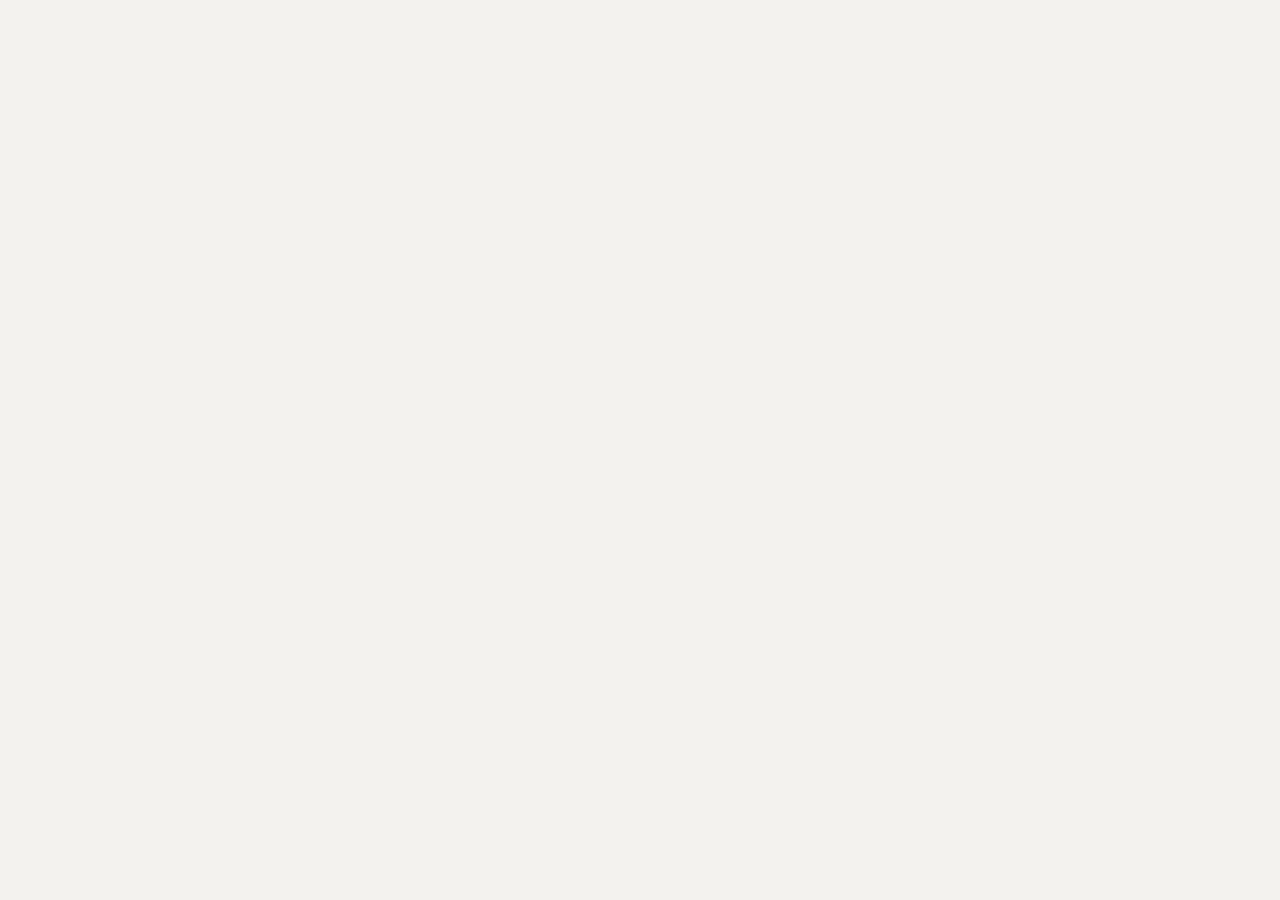
==== commit b5315724: "Build for the /yt-backup-web/ subpath The previous build assumed it was served from the domain root," ====
--- a/index.html
+++ b/index.html
@@ -3,7 +3,7 @@
 <head>
   <meta charset="utf-8">
   <title>App</title>
-  <base href="/">
+  <base href="/yt-backup-web/">
   <meta name="viewport" content="width=device-width, initial-scale=1">
   <link rel="icon" type="image/x-icon" href="favicon.ico">
   <link rel="manifest" href="manifest.webmanifest">
@@ -13,5 +13,5 @@
 <style>@font-face{font-family:IBM Plex Sans;font-style:normal;font-display:swap;font-weight:400;src:url("./media/ibm-plex-sans-cyrillic-ext-400-normal-7Z3465FB.woff2") format("woff2"),url("./media/ibm-plex-sans-cyrillic-ext-400-normal-YU2ZJYJL.woff") format("woff");unicode-range:U+0460-052F,U+1C80-1C8A,U+20B4,U+2DE0-2DFF,U+A640-A69F,U+FE2E-FE2F}@font-face{font-family:IBM Plex Sans;font-style:normal;font-display:swap;font-weight:400;src:url("./media/ibm-plex-sans-cyrillic-400-normal-APB4EUBL.woff2") format("woff2"),url("./media/ibm-plex-sans-cyrillic-400-normal-7FSQ77DP.woff") format("woff");unicode-range:U+0301,U+0400-045F,U+0490-0491,U+04B0-04B1,U+2116}@font-face{font-family:IBM Plex Sans;font-style:normal;font-display:swap;font-weight:400;src:url("./media/ibm-plex-sans-greek-400-normal-L4LAXORB.woff2") format("woff2"),url("./media/ibm-plex-sans-greek-400-normal-X3NYKSO2.woff") format("woff");unicode-range:U+0370-0377,U+037A-037F,U+0384-038A,U+038C,U+038E-03A1,U+03A3-03FF}@font-face{font-family:IBM Plex Sans;font-style:normal;font-display:swap;font-weight:400;src:url("./media/ibm-plex-sans-vietnamese-400-normal-P5ZB55LJ.woff2") format("woff2"),url("./media/ibm-plex-sans-vietnamese-400-normal-A4XVIM4G.woff") format("woff");unicode-range:U+0102-0103,U+0110-0111,U+0128-0129,U+0168-0169,U+01A0-01A1,U+01AF-01B0,U+0300-0301,U+0303-0304,U+0308-0309,U+0323,U+0329,U+1EA0-1EF9,U+20AB}@font-face{font-family:IBM Plex Sans;font-style:normal;font-display:swap;font-weight:400;src:url("./media/ibm-plex-sans-latin-ext-400-normal-EDOVP6TU.woff2") format("woff2"),url("./media/ibm-plex-sans-latin-ext-400-normal-IC47YBOO.woff") format("woff");unicode-range:U+0100-02BA,U+02BD-02C5,U+02C7-02CC,U+02CE-02D7,U+02DD-02FF,U+0304,U+0308,U+0329,U+1D00-1DBF,U+1E00-1E9F,U+1EF2-1EFF,U+2020,U+20A0-20AB,U+20AD-20C0,U+2113,U+2C60-2C7F,U+A720-A7FF}@font-face{font-family:IBM Plex Sans;font-style:normal;font-display:swap;font-weight:400;src:url("./media/ibm-plex-sans-latin-400-normal-COQVXTP6.woff2") format("woff2"),url("./media/ibm-plex-sans-latin-400-normal-JC3YNCCZ.woff") format("woff");unicode-range:U+0000-00FF,U+0131,U+0152-0153,U+02BB-02BC,U+02C6,U+02DA,U+02DC,U+0304,U+0308,U+0329,U+2000-206F,U+20AC,U+2122,U+2191,U+2193,U+2212,U+2215,U+FEFF,U+FFFD}@font-face{font-family:IBM Plex Sans;font-style:normal;font-display:swap;font-weight:500;src:url("./media/ibm-plex-sans-cyrillic-ext-500-normal-SJW52W6D.woff2") format("woff2"),url("./media/ibm-plex-sans-cyrillic-ext-500-normal-Z7QHO46N.woff") format("woff");unicode-range:U+0460-052F,U+1C80-1C8A,U+20B4,U+2DE0-2DFF,U+A640-A69F,U+FE2E-FE2F}@font-face{font-family:IBM Plex Sans;font-style:normal;font-display:swap;font-weight:500;src:url("./media/ibm-plex-sans-cyrillic-500-normal-R6B2XZIQ.woff2") format("woff2"),url("./media/ibm-plex-sans-cyrillic-500-normal-WNQEPSX2.woff") format("woff");unicode-range:U+0301,U+0400-045F,U+0490-0491,U+04B0-04B1,U+2116}@font-face{font-family:IBM Plex Sans;font-style:normal;font-display:swap;font-weight:500;src:url("./media/ibm-plex-sans-greek-500-normal-4XELGUF7.woff2") format("woff2"),url("./media/ibm-plex-sans-greek-500-normal-B6ARYOP3.woff") format("woff");unicode-range:U+0370-0377,U+037A-037F,U+0384-038A,U+038C,U+038E-03A1,U+03A3-03FF}@font-face{font-family:IBM Plex Sans;font-style:normal;font-display:swap;font-weight:500;src:url("./media/ibm-plex-sans-vietnamese-500-normal-J2J6G2N5.woff2") format("woff2"),url("./media/ibm-plex-sans-vietnamese-500-normal-OZE7IZOF.woff") format("woff");unicode-range:U+0102-0103,U+0110-0111,U+0128-0129,U+0168-0169,U+01A0-01A1,U+01AF-01B0,U+0300-0301,U+0303-0304,U+0308-0309,U+0323,U+0329,U+1EA0-1EF9,U+20AB}@font-face{font-family:IBM Plex Sans;font-style:normal;font-display:swap;font-weight:500;src:url("./media/ibm-plex-sans-latin-ext-500-normal-SG2XNXKB.woff2") format("woff2"),url("./media/ibm-plex-sans-latin-ext-500-normal-4YL5ICYH.woff") format("woff");unicode-range:U+0100-02BA,U+02BD-02C5,U+02C7-02CC,U+02CE-02D7,U+02DD-02FF,U+0304,U+0308,U+0329,U+1D00-1DBF,U+1E00-1E9F,U+1EF2-1EFF,U+2020,U+20A0-20AB,U+20AD-20C0,U+2113,U+2C60-2C7F,U+A720-A7FF}@font-face{font-family:IBM Plex Sans;font-style:normal;font-display:swap;font-weight:500;src:url("./media/ibm-plex-sans-latin-500-normal-JTONHBWS.woff2") format("woff2"),url("./media/ibm-plex-sans-latin-500-normal-7DOULDHV.woff") format("woff");unicode-range:U+0000-00FF,U+0131,U+0152-0153,U+02BB-02BC,U+02C6,U+02DA,U+02DC,U+0304,U+0308,U+0329,U+2000-206F,U+20AC,U+2122,U+2191,U+2193,U+2212,U+2215,U+FEFF,U+FFFD}@font-face{font-family:IBM Plex Sans;font-style:normal;font-display:swap;font-weight:600;src:url("./media/ibm-plex-sans-cyrillic-ext-600-normal-HGPMDSPK.woff2") format("woff2"),url("./media/ibm-plex-sans-cyrillic-ext-600-normal-UU6N6VST.woff") format("woff");unicode-range:U+0460-052F,U+1C80-1C8A,U+20B4,U+2DE0-2DFF,U+A640-A69F,U+FE2E-FE2F}@font-face{font-family:IBM Plex Sans;font-style:normal;font-display:swap;font-weight:600;src:url("./media/ibm-plex-sans-cyrillic-600-normal-AFPTCLK6.woff2") format("woff2"),url("./media/ibm-plex-sans-cyrillic-600-normal-7XGRL4XO.woff") format("woff");unicode-range:U+0301,U+0400-045F,U+0490-0491,U+04B0-04B1,U+2116}@font-face{font-family:IBM Plex Sans;font-style:normal;font-display:swap;font-weight:600;src:url("./media/ibm-plex-sans-greek-600-normal-NTJH3CYY.woff2") format("woff2"),url("./media/ibm-plex-sans-greek-600-normal-GD52DGQ2.woff") format("woff");unicode-range:U+0370-0377,U+037A-037F,U+0384-038A,U+038C,U+038E-03A1,U+03A3-03FF}@font-face{font-family:IBM Plex Sans;font-style:normal;font-display:swap;font-weight:600;src:url("./media/ibm-plex-sans-vietnamese-600-normal-JKSXZXZW.woff2") format("woff2"),url("./media/ibm-plex-sans-vietnamese-600-normal-5IGNKSLH.woff") format("woff");unicode-range:U+0102-0103,U+0110-0111,U+0128-0129,U+0168-0169,U+01A0-01A1,U+01AF-01B0,U+0300-0301,U+0303-0304,U+0308-0309,U+0323,U+0329,U+1EA0-1EF9,U+20AB}@font-face{font-family:IBM Plex Sans;font-style:normal;font-display:swap;font-weight:600;src:url("./media/ibm-plex-sans-latin-ext-600-normal-ZNWKNRXL.woff2") format("woff2"),url("./media/ibm-plex-sans-latin-ext-600-normal-OPCHJXXH.woff") format("woff");unicode-range:U+0100-02BA,U+02BD-02C5,U+02C7-02CC,U+02CE-02D7,U+02DD-02FF,U+0304,U+0308,U+0329,U+1D00-1DBF,U+1E00-1E9F,U+1EF2-1EFF,U+2020,U+20A0-20AB,U+20AD-20C0,U+2113,U+2C60-2C7F,U+A720-A7FF}@font-face{font-family:IBM Plex Sans;font-style:normal;font-display:swap;font-weight:600;src:url("./media/ibm-plex-sans-latin-600-normal-DTNZULF4.woff2") format("woff2"),url("./media/ibm-plex-sans-latin-600-normal-B3O423MA.woff") format("woff");unicode-range:U+0000-00FF,U+0131,U+0152-0153,U+02BB-02BC,U+02C6,U+02DA,U+02DC,U+0304,U+0308,U+0329,U+2000-206F,U+20AC,U+2122,U+2191,U+2193,U+2212,U+2215,U+FEFF,U+FFFD}@font-face{font-family:IBM Plex Sans;font-style:normal;font-display:swap;font-weight:700;src:url("./media/ibm-plex-sans-cyrillic-ext-700-normal-HXT6NHIL.woff2") format("woff2"),url("./media/ibm-plex-sans-cyrillic-ext-700-normal-T4K2CWU3.woff") format("woff");unicode-range:U+0460-052F,U+1C80-1C8A,U+20B4,U+2DE0-2DFF,U+A640-A69F,U+FE2E-FE2F}@font-face{font-family:IBM Plex Sans;font-style:normal;font-display:swap;font-weight:700;src:url("./media/ibm-plex-sans-cyrillic-700-normal-C5IRGH35.woff2") format("woff2"),url("./media/ibm-plex-sans-cyrillic-700-normal-2HZMNQMS.woff") format("woff");unicode-range:U+0301,U+0400-045F,U+0490-0491,U+04B0-04B1,U+2116}@font-face{font-family:IBM Plex Sans;font-style:normal;font-display:swap;font-weight:700;src:url("./media/ibm-plex-sans-greek-700-normal-PVSCNDAB.woff2") format("woff2"),url("./media/ibm-plex-sans-greek-700-normal-H76UTX7D.woff") format("woff");unicode-range:U+0370-0377,U+037A-037F,U+0384-038A,U+038C,U+038E-03A1,U+03A3-03FF}@font-face{font-family:IBM Plex Sans;font-style:normal;font-display:swap;font-weight:700;src:url("./media/ibm-plex-sans-vietnamese-700-normal-WVQ27POF.woff2") format("woff2"),url("./media/ibm-plex-sans-vietnamese-700-normal-JZPPIPWP.woff") format("woff");unicode-range:U+0102-0103,U+0110-0111,U+0128-0129,U+0168-0169,U+01A0-01A1,U+01AF-01B0,U+0300-0301,U+0303-0304,U+0308-0309,U+0323,U+0329,U+1EA0-1EF9,U+20AB}@font-face{font-family:IBM Plex Sans;font-style:normal;font-display:swap;font-weight:700;src:url("./media/ibm-plex-sans-latin-ext-700-normal-SLLSGF4A.woff2") format("woff2"),url("./media/ibm-plex-sans-latin-ext-700-normal-ZAY2DYTH.woff") format("woff");unicode-range:U+0100-02BA,U+02BD-02C5,U+02C7-02CC,U+02CE-02D7,U+02DD-02FF,U+0304,U+0308,U+0329,U+1D00-1DBF,U+1E00-1E9F,U+1EF2-1EFF,U+2020,U+20A0-20AB,U+20AD-20C0,U+2113,U+2C60-2C7F,U+A720-A7FF}@font-face{font-family:IBM Plex Sans;font-style:normal;font-display:swap;font-weight:700;src:url("./media/ibm-plex-sans-latin-700-normal-IXG35DPN.woff2") format("woff2"),url("./media/ibm-plex-sans-latin-700-normal-ZYEEATR5.woff") format("woff");unicode-range:U+0000-00FF,U+0131,U+0152-0153,U+02BB-02BC,U+02C6,U+02DA,U+02DC,U+0304,U+0308,U+0329,U+2000-206F,U+20AC,U+2122,U+2191,U+2193,U+2212,U+2215,U+FEFF,U+FFFD}@font-face{font-family:IBM Plex Mono;font-style:normal;font-display:swap;font-weight:400;src:url("./media/ibm-plex-mono-cyrillic-ext-400-normal-M2ROQZIK.woff2") format("woff2"),url("./media/ibm-plex-mono-cyrillic-ext-400-normal-RD4P2WYJ.woff") format("woff");unicode-range:U+0460-052F,U+1C80-1C8A,U+20B4,U+2DE0-2DFF,U+A640-A69F,U+FE2E-FE2F}@font-face{font-family:IBM Plex Mono;font-style:normal;font-display:swap;font-weight:400;src:url("./media/ibm-plex-mono-cyrillic-400-normal-MUN4S7RW.woff2") format("woff2"),url("./media/ibm-plex-mono-cyrillic-400-normal-SUZ3KICP.woff") format("woff");unicode-range:U+0301,U+0400-045F,U+0490-0491,U+04B0-04B1,U+2116}@font-face{font-family:IBM Plex Mono;font-style:normal;font-display:swap;font-weight:400;src:url("./media/ibm-plex-mono-vietnamese-400-normal-CEHCU5UT.woff2") format("woff2"),url("./media/ibm-plex-mono-vietnamese-400-normal-PVEVI4WT.woff") format("woff");unicode-range:U+0102-0103,U+0110-0111,U+0128-0129,U+0168-0169,U+01A0-01A1,U+01AF-01B0,U+0300-0301,U+0303-0304,U+0308-0309,U+0323,U+0329,U+1EA0-1EF9,U+20AB}@font-face{font-family:IBM Plex Mono;font-style:normal;font-display:swap;font-weight:400;src:url("./media/ibm-plex-mono-latin-ext-400-normal-T6XOR2FX.woff2") format("woff2"),url("./media/ibm-plex-mono-latin-ext-400-normal-6FH7XELU.woff") format("woff");unicode-range:U+0100-02BA,U+02BD-02C5,U+02C7-02CC,U+02CE-02D7,U+02DD-02FF,U+0304,U+0308,U+0329,U+1D00-1DBF,U+1E00-1E9F,U+1EF2-1EFF,U+2020,U+20A0-20AB,U+20AD-20C0,U+2113,U+2C60-2C7F,U+A720-A7FF}@font-face{font-family:IBM Plex Mono;font-style:normal;font-display:swap;font-weight:400;src:url("./media/ibm-plex-mono-latin-400-normal-A2WATXFY.woff2") format("woff2"),url("./media/ibm-plex-mono-latin-400-normal-4MWPPJAM.woff") format("woff");unicode-range:U+0000-00FF,U+0131,U+0152-0153,U+02BB-02BC,U+02C6,U+02DA,U+02DC,U+0304,U+0308,U+0329,U+2000-206F,U+20AC,U+2122,U+2191,U+2193,U+2212,U+2215,U+FEFF,U+FFFD}@font-face{font-family:IBM Plex Mono;font-style:normal;font-display:swap;font-weight:500;src:url("./media/ibm-plex-mono-cyrillic-ext-500-normal-MC56NSC2.woff2") format("woff2"),url("./media/ibm-plex-mono-cyrillic-ext-500-normal-TFGJMWK5.woff") format("woff");unicode-range:U+0460-052F,U+1C80-1C8A,U+20B4,U+2DE0-2DFF,U+A640-A69F,U+FE2E-FE2F}@font-face{font-family:IBM Plex Mono;font-style:normal;font-display:swap;font-weight:500;src:url("./media/ibm-plex-mono-cyrillic-500-normal-FIG3KNRY.woff2") format("woff2"),url("./media/ibm-plex-mono-cyrillic-500-normal-2KWAQPQZ.woff") format("woff");unicode-range:U+0301,U+0400-045F,U+0490-0491,U+04B0-04B1,U+2116}@font-face{font-family:IBM Plex Mono;font-style:normal;font-display:swap;font-weight:500;src:url("./media/ibm-plex-mono-vietnamese-500-normal-ZWG7QFOJ.woff2") format("woff2"),url("./media/ibm-plex-mono-vietnamese-500-normal-4U6XTONH.woff") format("woff");unicode-range:U+0102-0103,U+0110-0111,U+0128-0129,U+0168-0169,U+01A0-01A1,U+01AF-01B0,U+0300-0301,U+0303-0304,U+0308-0309,U+0323,U+0329,U+1EA0-1EF9,U+20AB}@font-face{font-family:IBM Plex Mono;font-style:normal;font-display:swap;font-weight:500;src:url("./media/ibm-plex-mono-latin-ext-500-normal-LJE4XY22.woff2") format("woff2"),url("./media/ibm-plex-mono-latin-ext-500-normal-7HZM7XEP.woff") format("woff");unicode-range:U+0100-02BA,U+02BD-02C5,U+02C7-02CC,U+02CE-02D7,U+02DD-02FF,U+0304,U+0308,U+0329,U+1D00-1DBF,U+1E00-1E9F,U+1EF2-1EFF,U+2020,U+20A0-20AB,U+20AD-20C0,U+2113,U+2C60-2C7F,U+A720-A7FF}@font-face{font-family:IBM Plex Mono;font-style:normal;font-display:swap;font-weight:500;src:url("./media/ibm-plex-mono-latin-500-normal-33HAQIPI.woff2") format("woff2"),url("./media/ibm-plex-mono-latin-500-normal-EJMP6L36.woff") format("woff");unicode-range:U+0000-00FF,U+0131,U+0152-0153,U+02BB-02BC,U+02C6,U+02DA,U+02DC,U+0304,U+0308,U+0329,U+2000-206F,U+20AC,U+2122,U+2191,U+2193,U+2212,U+2215,U+FEFF,U+FFFD}@font-face{font-family:IBM Plex Mono;font-style:normal;font-display:swap;font-weight:600;src:url("./media/ibm-plex-mono-cyrillic-ext-600-normal-ENXLHSSE.woff2") format("woff2"),url("./media/ibm-plex-mono-cyrillic-ext-600-normal-QL64H62F.woff") format("woff");unicode-range:U+0460-052F,U+1C80-1C8A,U+20B4,U+2DE0-2DFF,U+A640-A69F,U+FE2E-FE2F}@font-face{font-family:IBM Plex Mono;font-style:normal;font-display:swap;font-weight:600;src:url("./media/ibm-plex-mono-cyrillic-600-normal-2CTSZR2S.woff2") format("woff2"),url("./media/ibm-plex-mono-cyrillic-600-normal-45WPZGS6.woff") format("woff");unicode-range:U+0301,U+0400-045F,U+0490-0491,U+04B0-04B1,U+2116}@font-face{font-family:IBM Plex Mono;font-style:normal;font-display:swap;font-weight:600;src:url("./media/ibm-plex-mono-vietnamese-600-normal-U4JDE5C7.woff2") format("woff2"),url("./media/ibm-plex-mono-vietnamese-600-normal-MA4D2RPJ.woff") format("woff");unicode-range:U+0102-0103,U+0110-0111,U+0128-0129,U+0168-0169,U+01A0-01A1,U+01AF-01B0,U+0300-0301,U+0303-0304,U+0308-0309,U+0323,U+0329,U+1EA0-1EF9,U+20AB}@font-face{font-family:IBM Plex Mono;font-style:normal;font-display:swap;font-weight:600;src:url("./media/ibm-plex-mono-latin-ext-600-normal-IEJYURAG.woff2") format("woff2"),url("./media/ibm-plex-mono-latin-ext-600-normal-XVUP5NK5.woff") format("woff");unicode-range:U+0100-02BA,U+02BD-02C5,U+02C7-02CC,U+02CE-02D7,U+02DD-02FF,U+0304,U+0308,U+0329,U+1D00-1DBF,U+1E00-1E9F,U+1EF2-1EFF,U+2020,U+20A0-20AB,U+20AD-20C0,U+2113,U+2C60-2C7F,U+A720-A7FF}@font-face{font-family:IBM Plex Mono;font-style:normal;font-display:swap;font-weight:600;src:url("./media/ibm-plex-mono-latin-600-normal-IIV3OB4N.woff2") format("woff2"),url("./media/ibm-plex-mono-latin-600-normal-BXFNGPE3.woff") format("woff");unicode-range:U+0000-00FF,U+0131,U+0152-0153,U+02BB-02BC,U+02C6,U+02DA,U+02DC,U+0304,U+0308,U+0329,U+2000-206F,U+20AC,U+2122,U+2191,U+2193,U+2212,U+2215,U+FEFF,U+FFFD}:root{color-scheme:light;--bg:#f4f2ef;--card:#ffffff;--card2:#edeae6;--line:#dfdbd5;--line2:#c7c2ba;--fg:#1a1816;--fg2:#56514a;--fg3:#8a847c;--btn:#1a1816;--btn-fg:#ffffff;--btn-press:#38332e;--idle:#6f6961;--idle-bg:#eae7e2;--idle-br:#d8d3cc;--blue:#1a56b0;--blue-bg:#e1eaf8;--blue-br:#c2d4f1;--violet:#603bb3;--violet-bg:#eae1f8;--violet-br:#d5c6f0;--amber:#855206;--amber-bg:#f6ead2;--amber-br:#e8d3a8;--red:#a82a24;--red-bg:#f8e0dd;--red-br:#f0c7c2;--green:#186a42;--green-bg:#daeee3;--green-br:#bcdfcc;--radius-card:12px;--radius-control:10px;--radius-chip:999px;--radius-tag:5px;--gutter:16px;--card-pad:14px;--hit:44px;--font-ui:"IBM Plex Sans", "Helvetica Neue", Helvetica, Arial, sans-serif;--font-data:"IBM Plex Mono", ui-monospace, SFMono-Regular, Menlo, monospace}*,*:before,*:after{box-sizing:border-box}html,body{margin:0;padding:0;background:var(--bg);color:var(--fg);font-family:var(--font-ui);font-size:14px;line-height:1.38;letter-spacing:-.006em;-webkit-font-smoothing:antialiased;text-wrap:pretty}:root{--safe-top:env(safe-area-inset-top, 0px);--safe-bottom:env(safe-area-inset-bottom, 0px)}</style><link rel="stylesheet" href="styles-FTTFBYP7.css" media="print" onload="this.media='all'"><noscript><link rel="stylesheet" href="styles-FTTFBYP7.css"></noscript></head>
 <body>
   <app-root></app-root>
-<link rel="modulepreload" href="chunk-BJsssUAh.js"><script src="main-MI4USYNO.js" type="module"></script></body>
+<link rel="modulepreload" href="chunk-BJsssUAh.js"><script src="main-OJVHKGMV.js" type="module"></script></body>
 </html>
